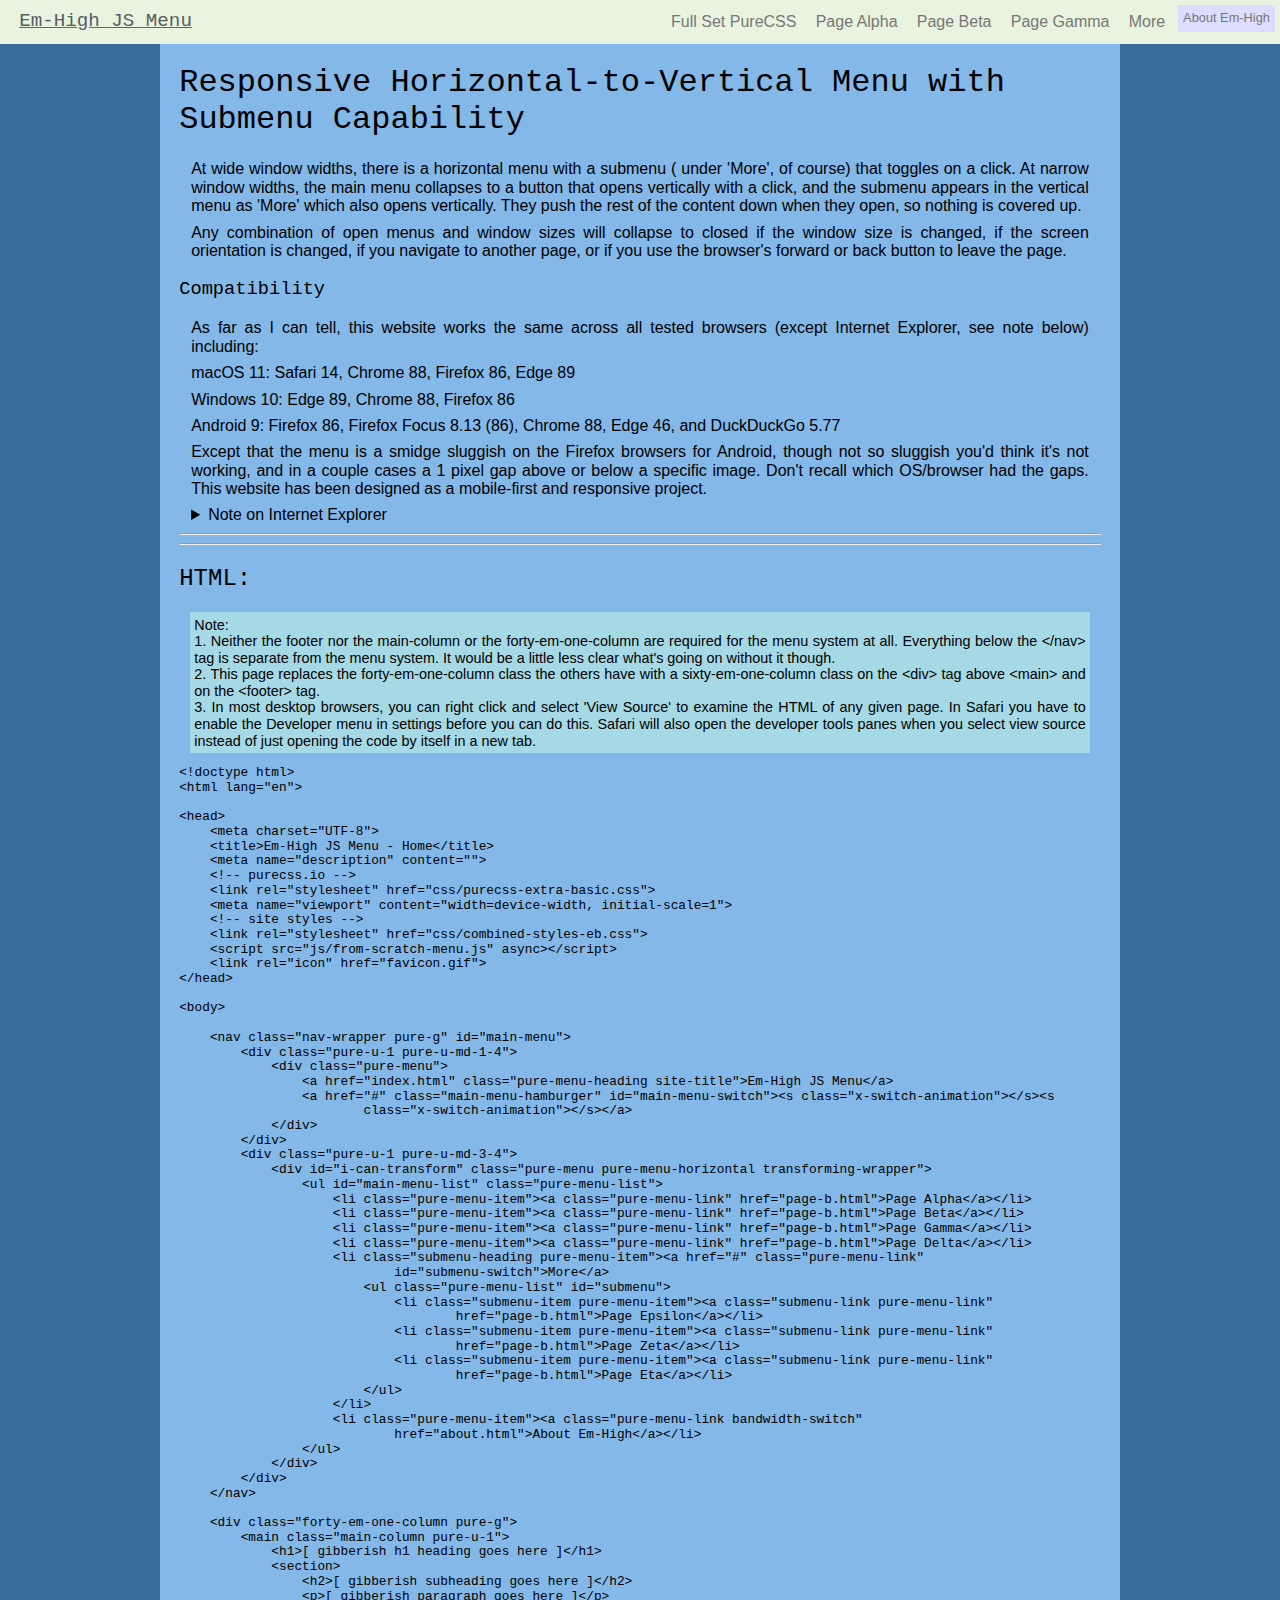
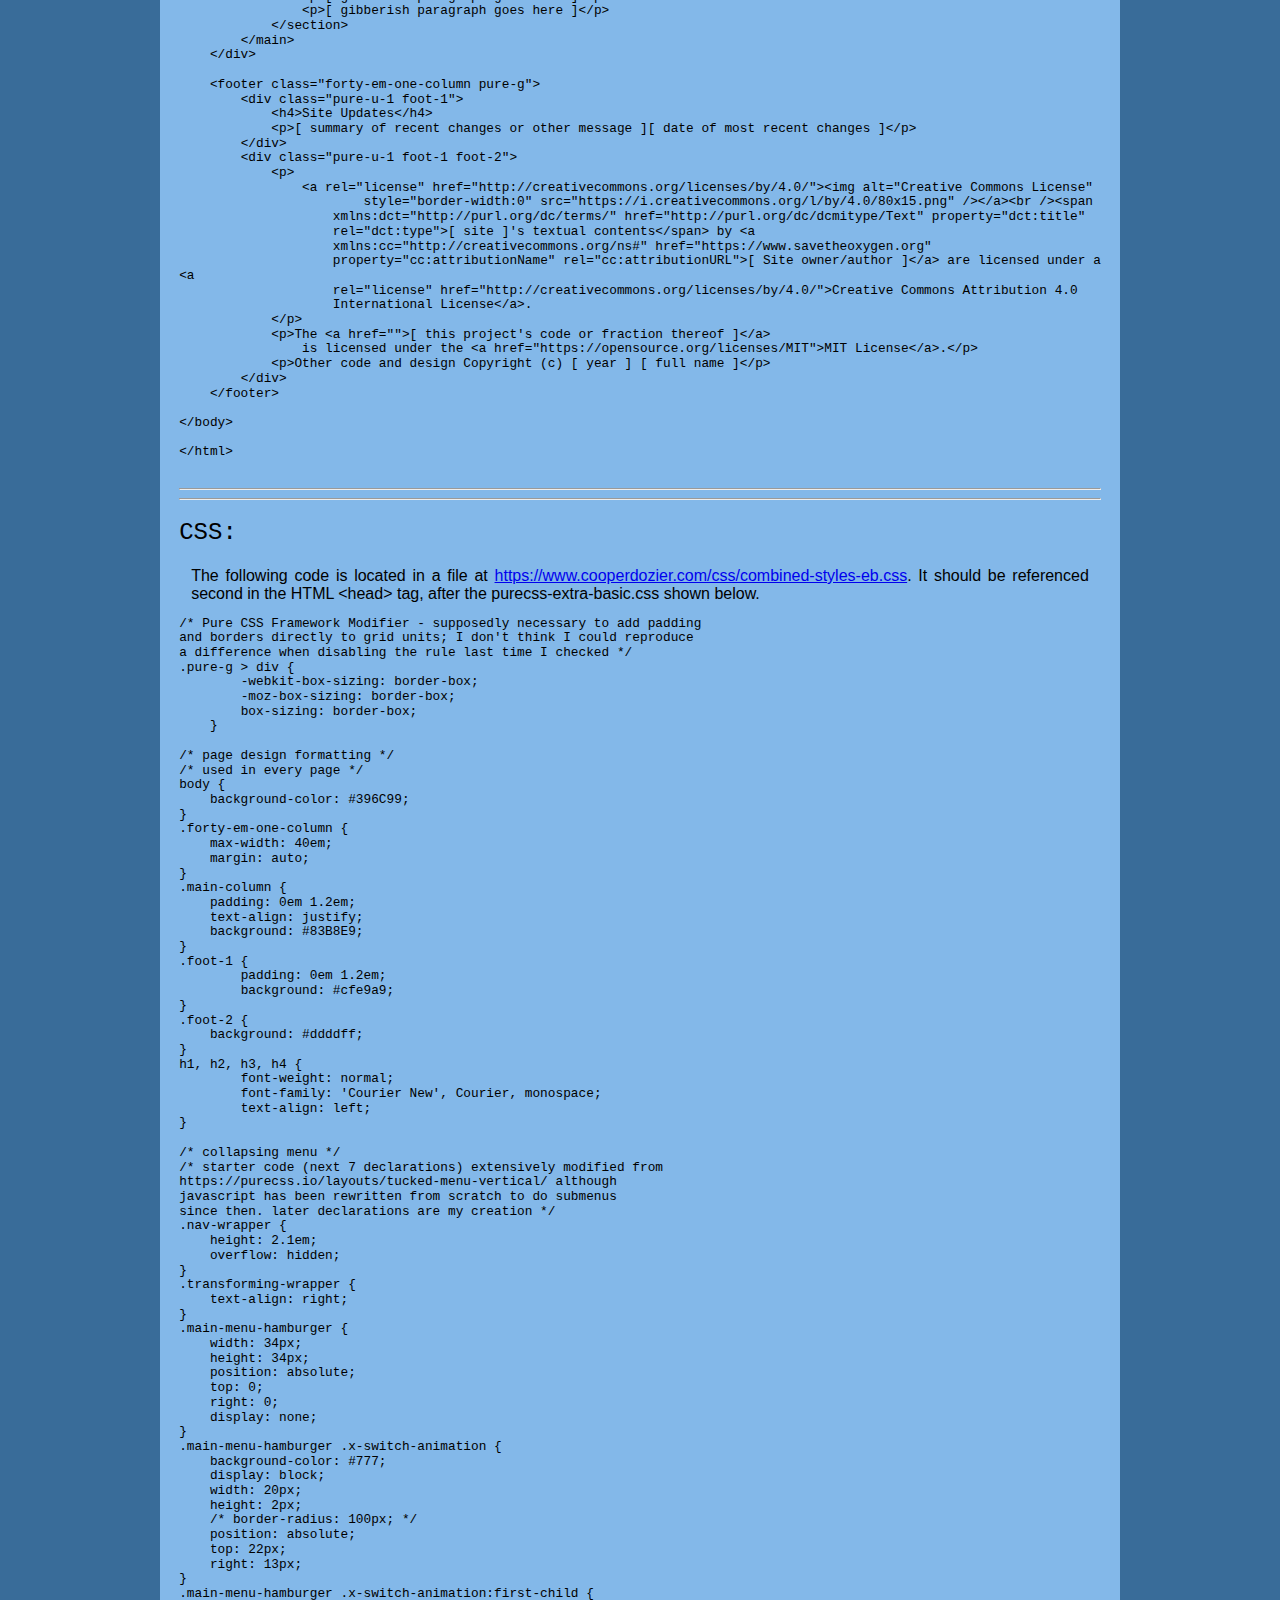
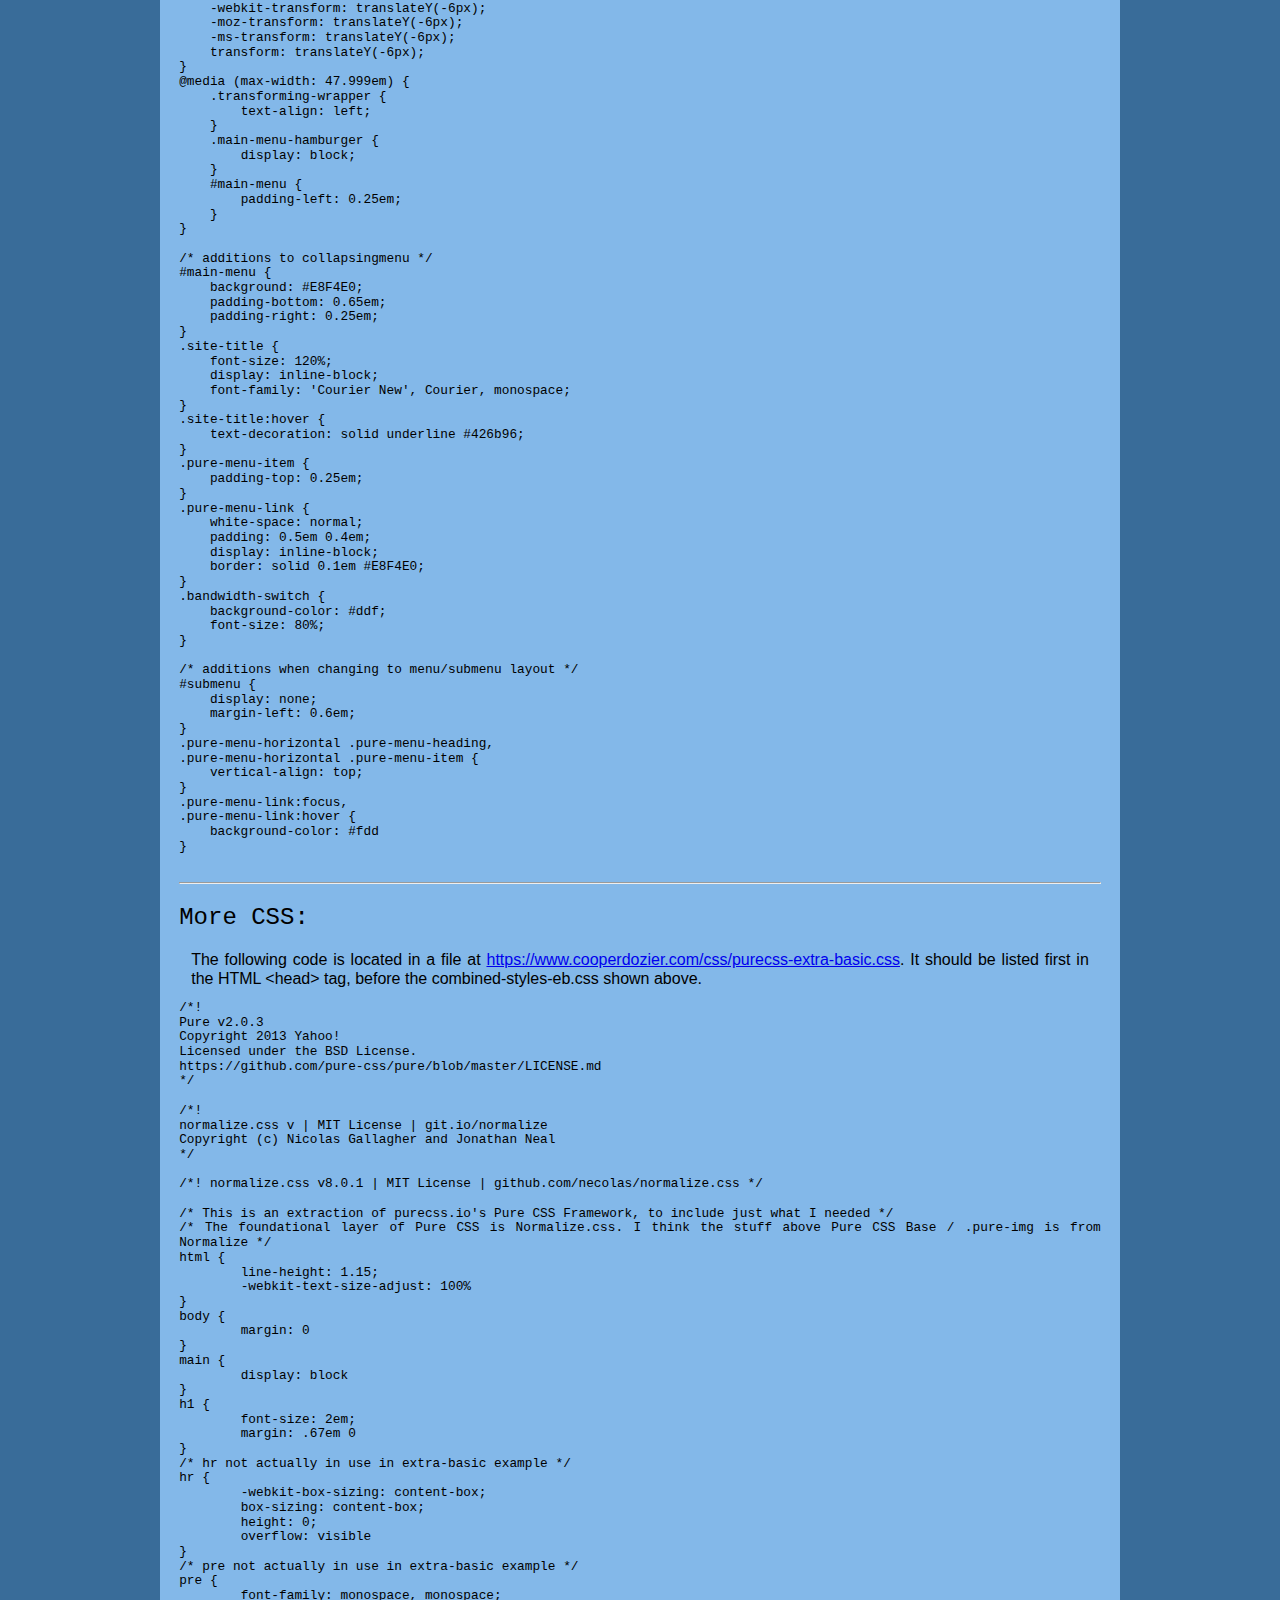
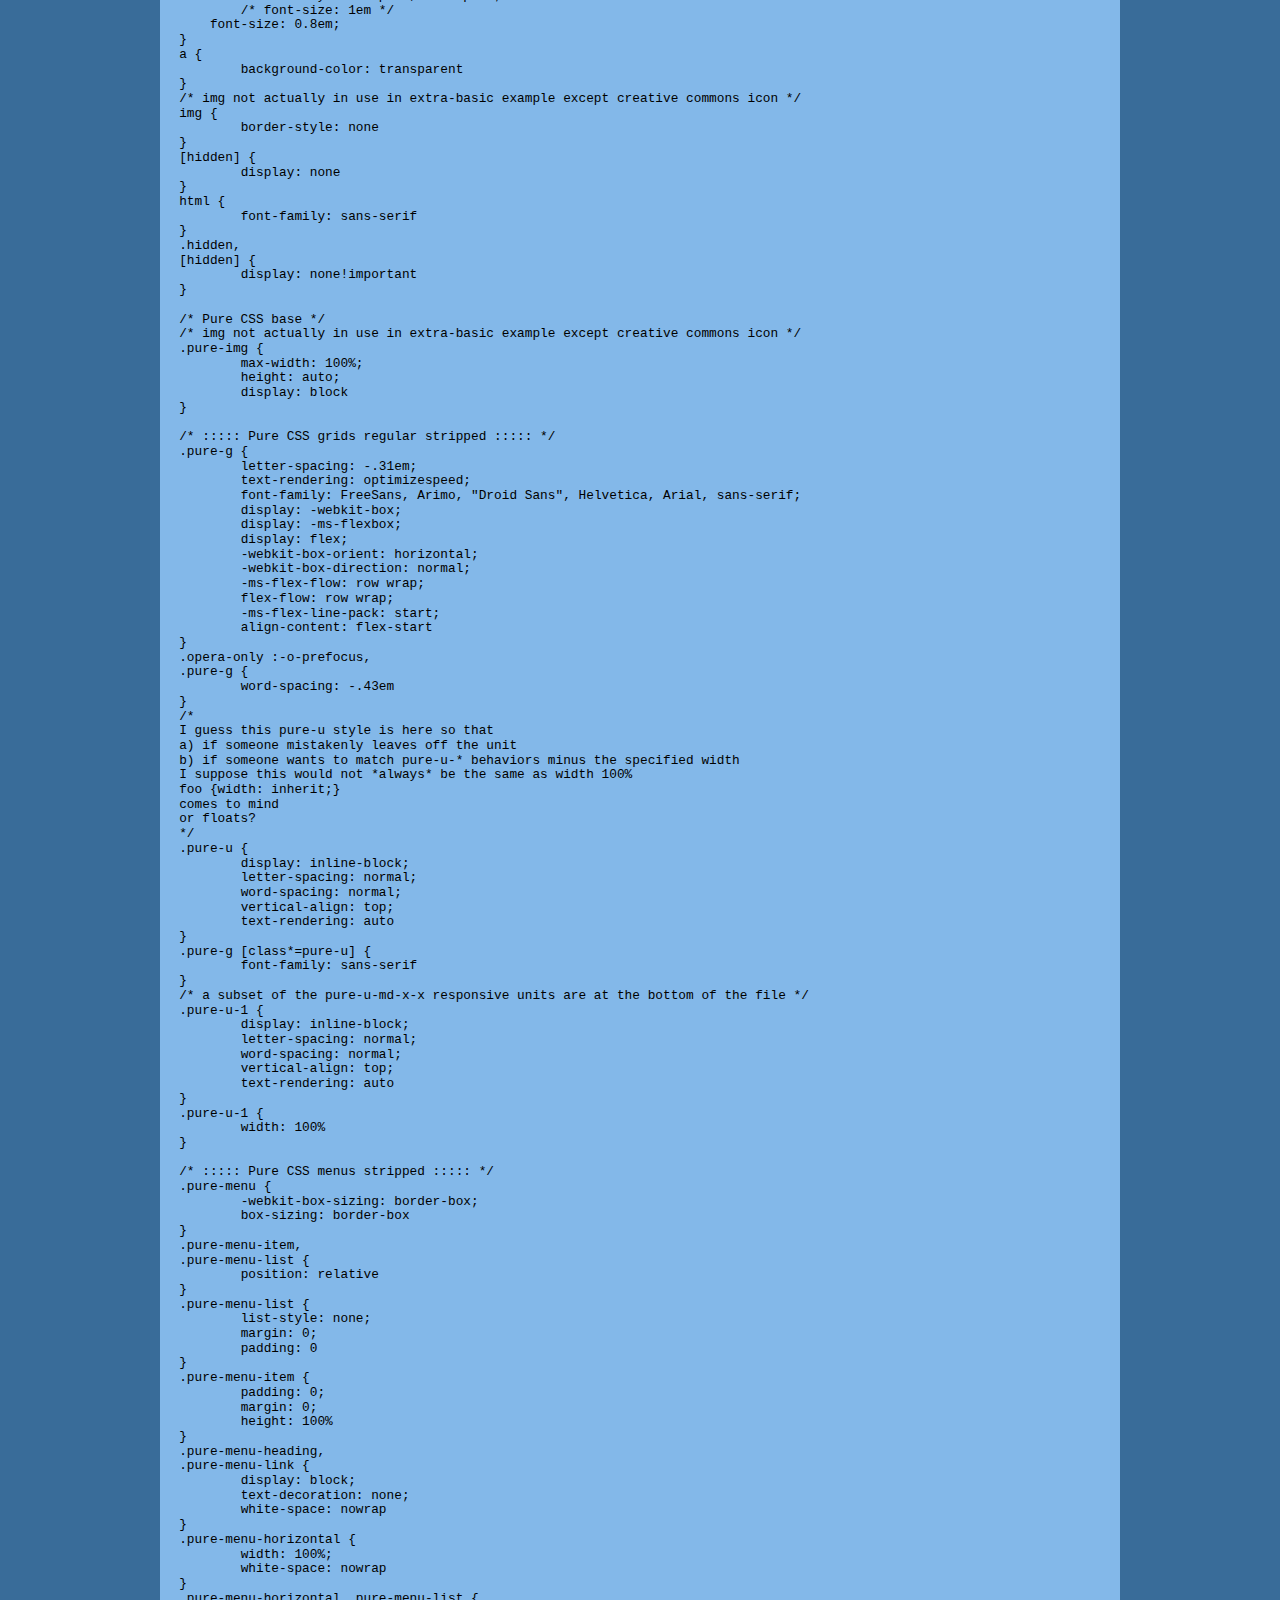
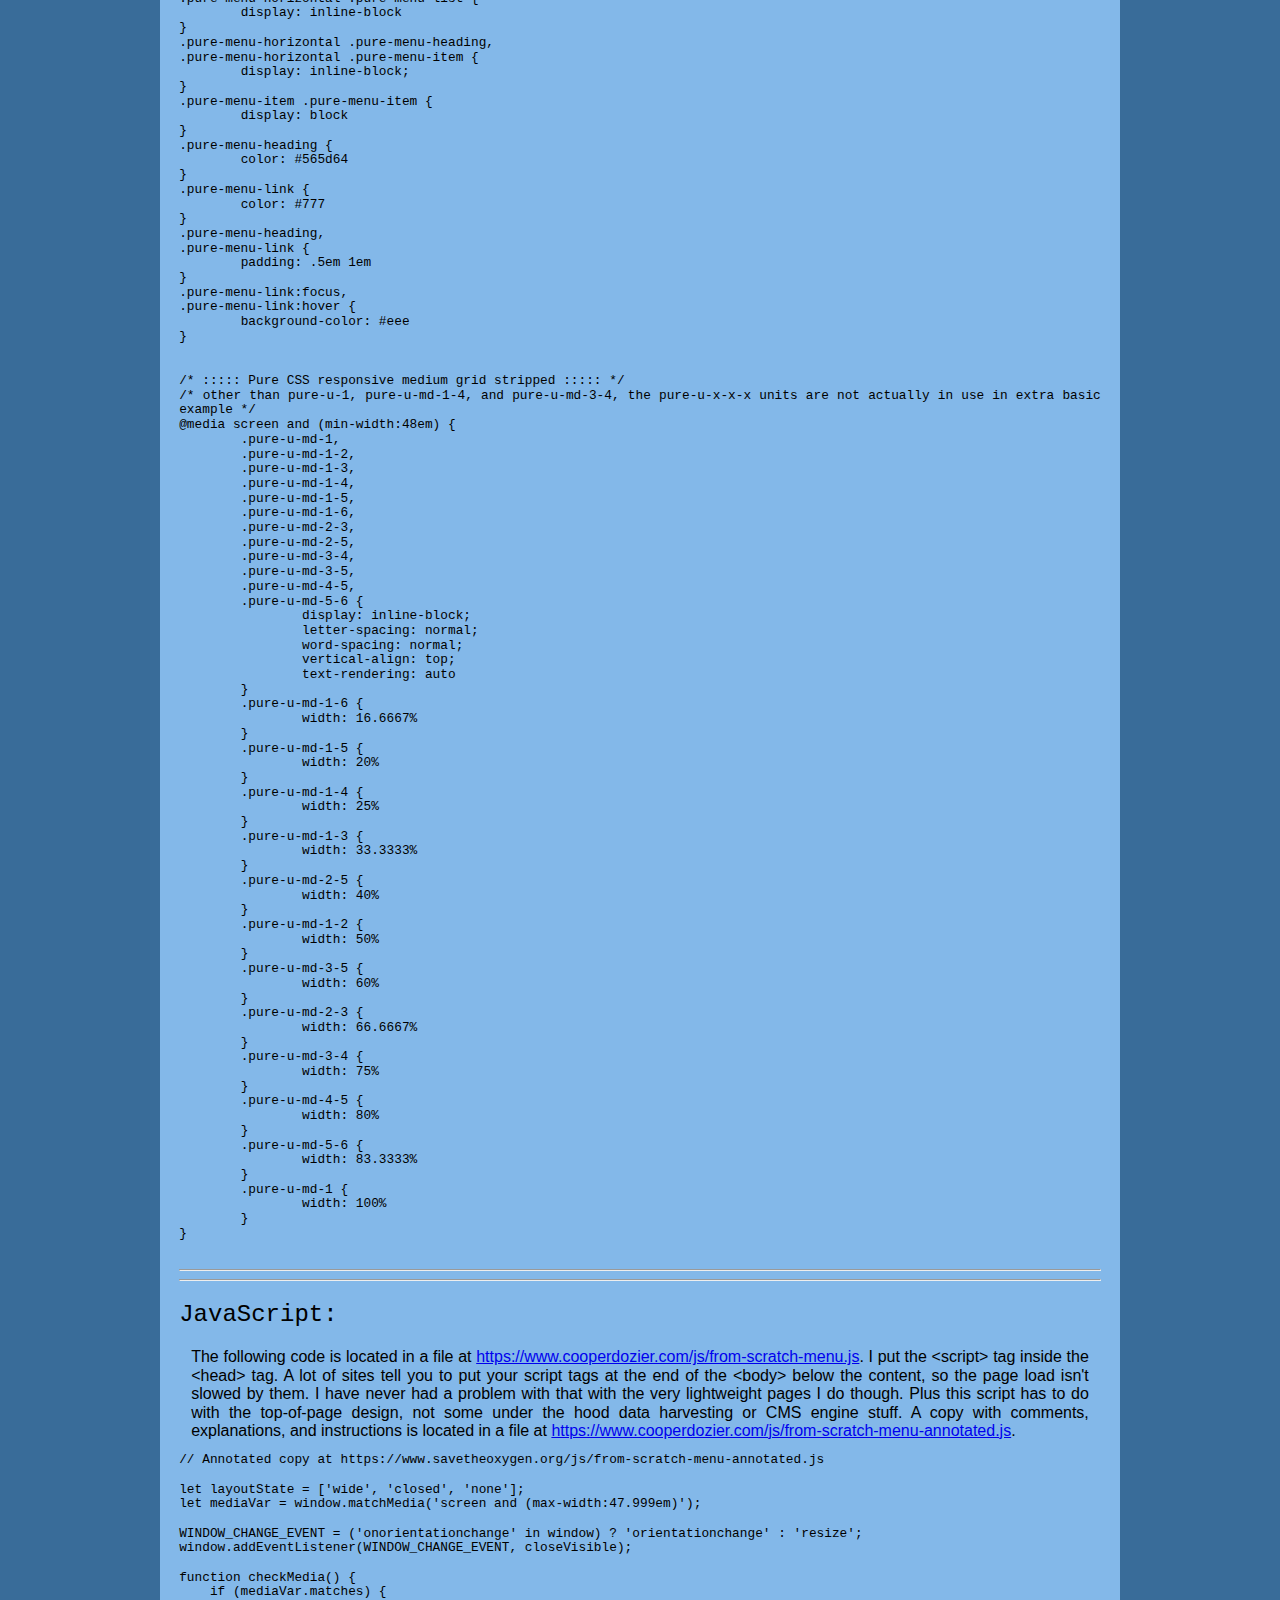
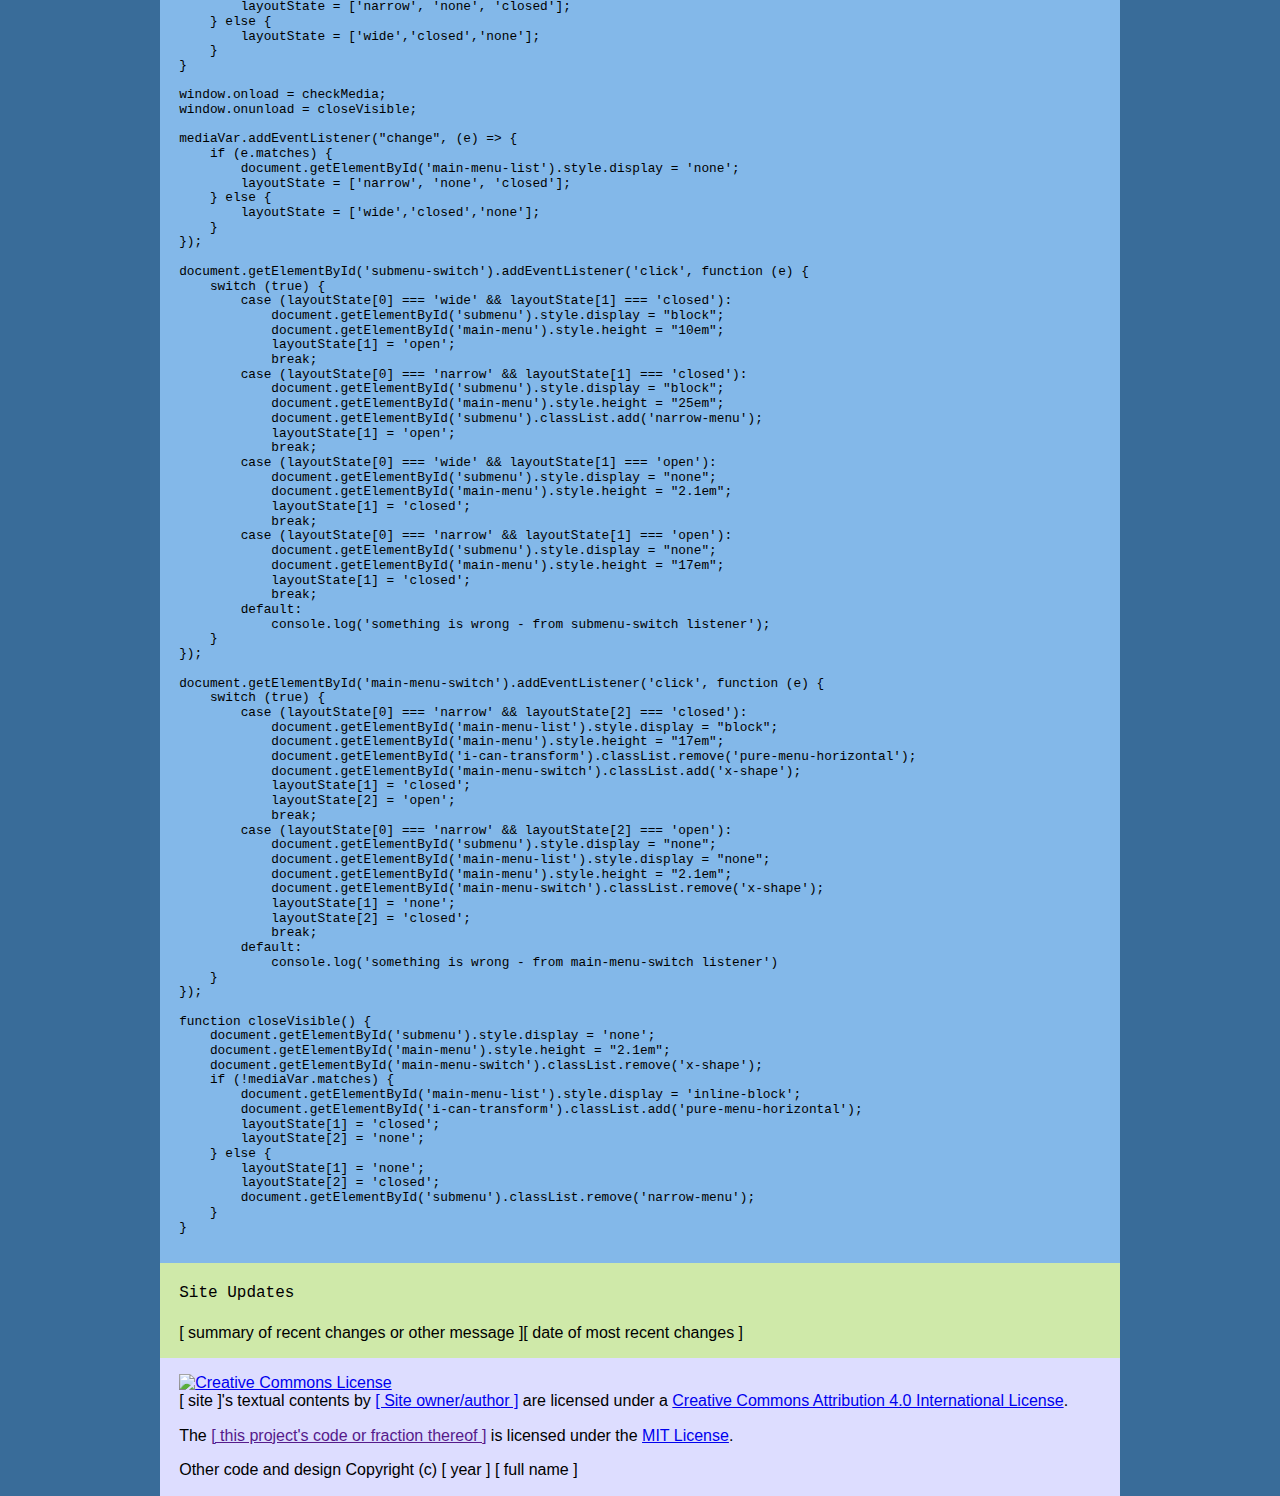
==== about.html @ f87aea34 "working product. no extra origin materials remain" ====
<!doctype html>
<html lang="en">

<head>
    <meta charset="UTF-8">
    <title>Em-High JS Menu - Home</title>
    <meta name="description" content="">
    <!-- purecss.io -->
    <link rel="stylesheet" href="css/purecss-extra-basic.css">
    <meta name="viewport" content="width=device-width, initial-scale=1">
    <!-- site styles -->
    <link rel="stylesheet" href="css/combined-styles-eb.css">
    <link rel="stylesheet" href="css/about.css">
    <script src="js/from-scratch-menu.js" async></script>
    <link rel="icon" href="favicon.gif">
</head>

<body>

    <nav class="nav-wrapper pure-g" id="main-menu">
        <div class="pure-u-1 pure-u-md-1-4">
            <div class="pure-menu">
                <a href="index.html" class="pure-menu-heading site-title">Em-High JS Menu</a>
                <span class="main-menu-hamburger" id="main-menu-switch"><s class="x-switch-animation"></s><s
                        class="x-switch-animation"></s><s class="x-switch-animation"></s></span>
            </div>
        </div>
        <div class="pure-u-1 pure-u-md-3-4">
            <div id="i-can-transform" class="pure-menu pure-menu-horizontal transforming-wrapper">
                <ul id="main-menu-list" class="pure-menu-list">
                    <li class="pure-menu-item"><a class="pure-menu-link" href="full-set-pure.html">Full Set PureCSS</a>
                    </li>
                    <li class="pure-menu-item"><a class="pure-menu-link" href="page-b.html">Page Alpha</a></li>
                    <li class="pure-menu-item"><a class="pure-menu-link" href="page-b.html">Page Beta</a></li>
                    <li class="pure-menu-item"><a class="pure-menu-link" href="page-b.html">Page Gamma</a></li>
                    <li class="submenu-heading pure-menu-item">
                        <span class="pure-menu-link" id="submenu-switch">More</span>
                        <ul class="pure-menu-list" id="submenu">
                            <li class="submenu-item pure-menu-item"><a class="submenu-link pure-menu-link"
                                    href="page-b.html">Page Delta</a></li>
                            <li class="submenu-item pure-menu-item"><a class="submenu-link pure-menu-link"
                                    href="page-b.html">Page Epsilon</a></li>
                            <li class="submenu-item pure-menu-item"><a class="submenu-link pure-menu-link"
                                    href="page-b.html">Page Zeta</a></li>
                        </ul>
                    </li>
                    <li class="pure-menu-item"><a class="pure-menu-link bandwidth-switch" href="about.html">About
                            Em-High</a></li>
                </ul>
            </div>
        </div>
    </nav>

    <div class="sixty-em-one-column pure-g">
        <main class="main-column pure-u-1">
            <h1>Responsive Horizontal-to-Vertical Menu with Submenu Capability</h1>
            <section>
                <p class="shrink">At wide window widths, there is a horizontal menu with a submenu ( under 'More', of
                    course) that
                    toggles on a click. At narrow window widths, the main menu collapses to a button that opens
                    vertically with a click,
                    and the submenu appears in the vertical menu as 'More' which also opens vertically. They push the
                    rest of the
                    content down when they open, so nothing is covered up.</p>
                <p class="shrink">Any combination of open menus and window sizes will collapse to closed if the window
                    size is changed, if the screen
                    orientation is changed, if you navigate to another page, or if you use the browser's forward or back
                    button to leave the page.
                </p>
                <h3>Compatibility</h3>
                <p class="shrink">As far as I can tell, this website works the same across all tested browsers (except
                    Internet Explorer,
                    see note below) including:</p>
                <p class="shrink"><span class="label-emphasis">macOS 11:</span> Safari 14, Chrome 88, Firefox 86, Edge
                    89
                </p>
                <p class="shrink"><span class="label-emphasis">Windows 10:</span> Edge 89, Chrome 88, Firefox 86</p>
                <p class="shrink"><span class="label-emphasis">Android 9:</span> Firefox 86, Firefox Focus 8.13 (86),
                    Chrome
                    88, Edge 46,
                    and DuckDuckGo 5.77</p>
                <p class="shrink">Except that the menu is a smidge sluggish on the Firefox browsers for Android, though
                    not
                    so sluggish
                    you'd think it's not working, and
                    in a couple cases a 1 pixel gap above or below a specific image. Don't recall which OS/browser had
                    the
                    gaps. This website has been
                    designed as a mobile-first and responsive project.
                </p>
                <details class="shrink">
                    <summary>Note on Internet Explorer</summary>
                    <p class="shrink emphasis">Note: The @font-face statements, and more importantly the expandable menu
                        and
                        submenu do
                        not work in Internet Explorer 11.
                        I am not going to fix this. You can open sites from Internet Explorer in Edge by pressing
                        control+shift+e. Additionally, on Windows you can enable
                        an 'Internet Explorer Mode' if you need it in Edge from Settings > Default Browser > Enable
                        Internet
                        Explorer Mode, and load pages/applications selectively
                        from 'More Tools' in the Edge menu dropdown.
                    </p>
                    <p class="shrink emphasis">If you are still using Internet Explorer 11, you should know that As of
                        November
                        2020,
                        Microsoft Teams stopped supporting it,
                        and in August 2021 Microsoft 365 apps and services will stop supporting it. IE 11 is the last
                        version
                        there will be, although as a Windows
                        component it is still 'supported' (but not updated to support the modern Internet) until the end
                        of
                        support for your OS version. Additionally,
                        support for Edge Legacy is going to end with no more security patches on March 9, 2021, so you
                        should
                        update to the new Edge if you have that.
                        The new Edge is based on Chromium so if you have it you should have a version number close to 88
                        or
                        89
                        on desktop.
                        See this <a
                            href="https://techcommunity.microsoft.com/t5/microsoft-365-blog/microsoft-365-apps-say-farewell-to-internet-explorer-11-and/ba-p/1591666">Microsoft
                            Tech Community blog post</a> for more info.
                    </p>
                </details>
            </section>

            <hr>
            <hr>

            <section>
                <h2>HTML:</h2>
                <p class="shrink emphasis">Note:
                    <br>
                    1. Neither the footer nor the main-column or the forty-em-one-column are required for the menu
                    system at all.
                    Everything below the &lt;/nav&gt; tag is separate from the menu system. It would be a little less
                    clear what's going on without it though.
                    <br>
                    2. This page replaces the forty-em-one-column class the others have with a sixty-em-one-column class
                    on the &lt;div&gt; tag above &lt;main&gt;
                    and on the &lt;footer&gt; tag.
                    <br>
                    3. In most desktop browsers, you can right click and select 'View Source' to examine the HTML of any
                    given page. In Safari you have to enable the Developer
                    menu in settings before you can do this. Safari will also open the developer tools panes when you
                    select view source instead of just opening
                    the code by itself in a new tab.
                </p>
                <!-- <a href="index.html.txt">HTML TXT</a> -->
                <pre>
&lt;!doctype html&gt;
&lt;html lang="en"&gt;

&lt;head&gt;
    &lt;meta charset="UTF-8"&gt;
    &lt;title&gt;Em-High JS Menu - Home&lt;/title&gt;
    &lt;meta name="description" content=""&gt;
    &lt;!-- purecss.io --&gt;
    &lt;link rel="stylesheet" href="css/purecss-extra-basic.css"&gt;
    &lt;meta name="viewport" content="width=device-width, initial-scale=1"&gt;
    &lt;!-- site styles --&gt;
    &lt;link rel="stylesheet" href="css/combined-styles-eb.css"&gt;
    &lt;script src="js/from-scratch-menu.js" async&gt;&lt;/script&gt;
    &lt;link rel="icon" href="favicon.gif"&gt;
&lt;/head&gt;

&lt;body&gt;

    &lt;nav class="nav-wrapper pure-g" id="main-menu"&gt;
        &lt;div class="pure-u-1 pure-u-md-1-4"&gt;
            &lt;div class="pure-menu"&gt;
                &lt;a href="index.html" class="pure-menu-heading site-title"&gt;Em-High JS Menu&lt;/a&gt;
                &lt;a href="#" class="main-menu-hamburger" id="main-menu-switch"&gt;&lt;s class="x-switch-animation"&gt;&lt;/s&gt;&lt;s
                        class="x-switch-animation"&gt;&lt;/s&gt;&lt;/a&gt;
            &lt;/div&gt;
        &lt;/div&gt;
        &lt;div class="pure-u-1 pure-u-md-3-4"&gt;
            &lt;div id="i-can-transform" class="pure-menu pure-menu-horizontal transforming-wrapper"&gt;
                &lt;ul id="main-menu-list" class="pure-menu-list"&gt;
                    &lt;li class="pure-menu-item"&gt;&lt;a class="pure-menu-link" href="page-b.html"&gt;Page Alpha&lt;/a&gt;&lt;/li&gt;
                    &lt;li class="pure-menu-item"&gt;&lt;a class="pure-menu-link" href="page-b.html"&gt;Page Beta&lt;/a&gt;&lt;/li&gt;
                    &lt;li class="pure-menu-item"&gt;&lt;a class="pure-menu-link" href="page-b.html"&gt;Page Gamma&lt;/a&gt;&lt;/li&gt;
                    &lt;li class="pure-menu-item"&gt;&lt;a class="pure-menu-link" href="page-b.html"&gt;Page Delta&lt;/a&gt;&lt;/li&gt;
                    &lt;li class="submenu-heading pure-menu-item"&gt;&lt;a href="#" class="pure-menu-link"
                            id="submenu-switch"&gt;More&lt;/a&gt;
                        &lt;ul class="pure-menu-list" id="submenu"&gt;
                            &lt;li class="submenu-item pure-menu-item"&gt;&lt;a class="submenu-link pure-menu-link"
                                    href="page-b.html"&gt;Page Epsilon&lt;/a&gt;&lt;/li&gt;
                            &lt;li class="submenu-item pure-menu-item"&gt;&lt;a class="submenu-link pure-menu-link"
                                    href="page-b.html"&gt;Page Zeta&lt;/a&gt;&lt;/li&gt;
                            &lt;li class="submenu-item pure-menu-item"&gt;&lt;a class="submenu-link pure-menu-link"
                                    href="page-b.html"&gt;Page Eta&lt;/a&gt;&lt;/li&gt;
                        &lt;/ul&gt;
                    &lt;/li&gt;
                    &lt;li class="pure-menu-item"&gt;&lt;a class="pure-menu-link bandwidth-switch"
                            href="about.html"&gt;About Em-High&lt;/a&gt;&lt;/li&gt;
                &lt;/ul&gt;
            &lt;/div&gt;
        &lt;/div&gt;
    &lt;/nav&gt;

    &lt;div class="forty-em-one-column pure-g"&gt;
        &lt;main class="main-column pure-u-1"&gt;
            &lt;h1&gt;[ gibberish h1 heading goes here ]&lt;/h1&gt;
            &lt;section&gt;
                &lt;h2&gt;[ gibberish subheading goes here ]&lt;/h2&gt;
                &lt;p&gt;[ gibberish paragraph goes here ]&lt;/p&gt;
                &lt;p&gt;[ gibberish paragraph goes here ]&lt;/p&gt;
            &lt;/section&gt;
        &lt;/main&gt;
    &lt;/div&gt;

    &lt;footer class="forty-em-one-column pure-g"&gt;
        &lt;div class="pure-u-1 foot-1"&gt;
            &lt;h4&gt;Site Updates&lt;/h4&gt;
            &lt;p&gt;[ summary of recent changes or other message ][ date of most recent changes ]&lt;/p&gt;
        &lt;/div&gt;
        &lt;div class="pure-u-1 foot-1 foot-2"&gt;
            &lt;p&gt;
                &lt;a rel="license" href="http://creativecommons.org/licenses/by/4.0/"&gt;&lt;img alt="Creative Commons License"
                        style="border-width:0" src="https://i.creativecommons.org/l/by/4.0/80x15.png" /&gt;&lt;/a&gt;&lt;br /&gt;&lt;span
                    xmlns:dct="http://purl.org/dc/terms/" href="http://purl.org/dc/dcmitype/Text" property="dct:title"
                    rel="dct:type"&gt;[ site ]'s textual contents&lt;/span&gt; by &lt;a
                    xmlns:cc="http://creativecommons.org/ns#" href="https://www.savetheoxygen.org"
                    property="cc:attributionName" rel="cc:attributionURL"&gt;[ Site owner/author ]&lt;/a&gt; are licensed under a &lt;a
                    rel="license" href="http://creativecommons.org/licenses/by/4.0/"&gt;Creative Commons Attribution 4.0
                    International License&lt;/a&gt;.
            &lt;/p&gt;
            &lt;p&gt;The &lt;a href=""&gt;[ this project's code or fraction thereof ]&lt;/a&gt;
                is licensed under the &lt;a href="https://opensource.org/licenses/MIT"&gt;MIT License&lt;/a&gt;.&lt;/p&gt;
            &lt;p&gt;Other code and design Copyright (c) [ year ] [ full name ]&lt;/p&gt;
        &lt;/div&gt;
    &lt;/footer&gt;

&lt;/body&gt;

&lt;/html&gt;
                </pre>
            </section>

            <hr>
            <hr>

            <section>
                <h2>CSS:</h2>
                <p class="shrink">The following code is located in a file at <a
                        href="css/combined-styles-eb.css">https://www.cooperdozier.com/css/combined-styles-eb.css</a>.
                    It should be referenced second in the HTML &lt;head&gt; tag, after the purecss-extra-basic.css shown
                    below.</p>
                <pre>
/* Pure CSS Framework Modifier - supposedly necessary to add padding 
and borders directly to grid units; I don't think I could reproduce
a difference when disabling the rule last time I checked */
.pure-g > div {
        -webkit-box-sizing: border-box;
        -moz-box-sizing: border-box;
        box-sizing: border-box;
    }

/* page design formatting */
/* used in every page */
body {
    background-color: #396C99;
}
.forty-em-one-column {
    max-width: 40em;
    margin: auto;
}
.main-column {
    padding: 0em 1.2em;
    text-align: justify;
    background: #83B8E9;
}
.foot-1 {
        padding: 0em 1.2em;
        background: #cfe9a9;
}
.foot-2 {
    background: #ddddff;
}
h1, h2, h3, h4 {
        font-weight: normal;
        font-family: 'Courier New', Courier, monospace;
        text-align: left;
}

/* collapsing menu */
/* starter code (next 7 declarations) extensively modified from
https://purecss.io/layouts/tucked-menu-vertical/ although
javascript has been rewritten from scratch to do submenus 
since then. later declarations are my creation */
.nav-wrapper {
    height: 2.1em;
    overflow: hidden;
}
.transforming-wrapper {
    text-align: right;
}
.main-menu-hamburger {
    width: 34px;
    height: 34px;
    position: absolute;
    top: 0;
    right: 0;
    display: none;
}
.main-menu-hamburger .x-switch-animation {
    background-color: #777;
    display: block;
    width: 20px;
    height: 2px;
    /* border-radius: 100px; */
    position: absolute;
    top: 22px;
    right: 13px;
}
.main-menu-hamburger .x-switch-animation:first-child {
    -webkit-transform: translateY(-6px);
    -moz-transform: translateY(-6px);
    -ms-transform: translateY(-6px);
    transform: translateY(-6px);
}
@media (max-width: 47.999em) {
    .transforming-wrapper {
        text-align: left;
    }
    .main-menu-hamburger {
        display: block;
    }
    #main-menu {
        padding-left: 0.25em;
    }
}

/* additions to collapsingmenu */
#main-menu {
    background: #E8F4E0;
    padding-bottom: 0.65em;
    padding-right: 0.25em;
}
.site-title {
    font-size: 120%;
    display: inline-block;
    font-family: 'Courier New', Courier, monospace;
}
.site-title:hover {
    text-decoration: solid underline #426b96;
}
.pure-menu-item {
    padding-top: 0.25em;
}
.pure-menu-link {
    white-space: normal;
    padding: 0.5em 0.4em;
    display: inline-block;
    border: solid 0.1em #E8F4E0;
}
.bandwidth-switch {
    background-color: #ddf;
    font-size: 80%;
}

/* additions when changing to menu/submenu layout */
#submenu {
    display: none;
    margin-left: 0.6em;
}
.pure-menu-horizontal .pure-menu-heading,
.pure-menu-horizontal .pure-menu-item {
    vertical-align: top;
}
.pure-menu-link:focus,
.pure-menu-link:hover {
    background-color: #fdd
}
                </pre>

                <hr>
                <h2>More CSS:</h2>
                <p class="shrink">The following code is located in a file at <a
                        href="css/purecss-extra-basic.css">https://www.cooperdozier.com/css/purecss-extra-basic.css</a>.
                    It should be listed first in the HTML &lt;head&gt; tag, before the combined-styles-eb.css shown
                    above.</p>
                <pre>
/*!
Pure v2.0.3
Copyright 2013 Yahoo!
Licensed under the BSD License.
https://github.com/pure-css/pure/blob/master/LICENSE.md
*/

/*!
normalize.css v | MIT License | git.io/normalize
Copyright (c) Nicolas Gallagher and Jonathan Neal
*/

/*! normalize.css v8.0.1 | MIT License | github.com/necolas/normalize.css */

/* This is an extraction of purecss.io's Pure CSS Framework, to include just what I needed */
/* The foundational layer of Pure CSS is Normalize.css. I think the stuff above Pure CSS Base / .pure-img is from Normalize */
html {
	line-height: 1.15;
	-webkit-text-size-adjust: 100%
}
body {
	margin: 0
}
main {
	display: block
}
h1 {
	font-size: 2em;
	margin: .67em 0
}
/* hr not actually in use in extra-basic example */
hr {
	-webkit-box-sizing: content-box;
	box-sizing: content-box;
	height: 0;
	overflow: visible
}
/* pre not actually in use in extra-basic example */
pre {
	font-family: monospace, monospace;
	/* font-size: 1em */
    font-size: 0.8em;
}
a {
	background-color: transparent
}
/* img not actually in use in extra-basic example except creative commons icon */
img {
	border-style: none
}
[hidden] {
	display: none
}
html {
	font-family: sans-serif
}
.hidden,
[hidden] {
	display: none!important
}

/* Pure CSS base */
/* img not actually in use in extra-basic example except creative commons icon */
.pure-img {
	max-width: 100%;
	height: auto;
	display: block
}

/* ::::: Pure CSS grids regular stripped ::::: */
.pure-g {
	letter-spacing: -.31em;
	text-rendering: optimizespeed;
	font-family: FreeSans, Arimo, "Droid Sans", Helvetica, Arial, sans-serif;
	display: -webkit-box;
	display: -ms-flexbox;
	display: flex;
	-webkit-box-orient: horizontal;
	-webkit-box-direction: normal;
	-ms-flex-flow: row wrap;
	flex-flow: row wrap;
	-ms-flex-line-pack: start;
	align-content: flex-start
}
.opera-only :-o-prefocus,
.pure-g {
	word-spacing: -.43em
}
/*
I guess this pure-u style is here so that
a) if someone mistakenly leaves off the unit
b) if someone wants to match pure-u-* behaviors minus the specified width
I suppose this would not *always* be the same as width 100%
foo {width: inherit;} 
comes to mind
or floats?
*/
.pure-u {
	display: inline-block;
	letter-spacing: normal;
	word-spacing: normal;
	vertical-align: top;
	text-rendering: auto
}
.pure-g [class*=pure-u] {
	font-family: sans-serif
}
/* a subset of the pure-u-md-x-x responsive units are at the bottom of the file */
.pure-u-1 {
	display: inline-block;
	letter-spacing: normal;
	word-spacing: normal;
	vertical-align: top;
	text-rendering: auto
}
.pure-u-1 {
	width: 100%
}

/* ::::: Pure CSS menus stripped ::::: */
.pure-menu {
	-webkit-box-sizing: border-box;
	box-sizing: border-box
}
.pure-menu-item,
.pure-menu-list {
	position: relative
}
.pure-menu-list {
	list-style: none;
	margin: 0;
	padding: 0
}
.pure-menu-item {
	padding: 0;
	margin: 0;
	height: 100%
}
.pure-menu-heading,
.pure-menu-link {
	display: block;
	text-decoration: none;
	white-space: nowrap
}
.pure-menu-horizontal {
	width: 100%;
	white-space: nowrap
}
.pure-menu-horizontal .pure-menu-list {
	display: inline-block
}
.pure-menu-horizontal .pure-menu-heading,
.pure-menu-horizontal .pure-menu-item {
	display: inline-block;
}
.pure-menu-item .pure-menu-item {
	display: block
}
.pure-menu-heading {
	color: #565d64
}
.pure-menu-link {
	color: #777
}
.pure-menu-heading,
.pure-menu-link {
	padding: .5em 1em
}
.pure-menu-link:focus,
.pure-menu-link:hover {
	background-color: #eee
}


/* ::::: Pure CSS responsive medium grid stripped ::::: */
/* other than pure-u-1, pure-u-md-1-4, and pure-u-md-3-4, the pure-u-x-x-x units are not actually in use in extra basic example */
@media screen and (min-width:48em) {
	.pure-u-md-1,
	.pure-u-md-1-2,
	.pure-u-md-1-3,
	.pure-u-md-1-4,
	.pure-u-md-1-5,
	.pure-u-md-1-6,
	.pure-u-md-2-3,
	.pure-u-md-2-5,
	.pure-u-md-3-4,
	.pure-u-md-3-5,
	.pure-u-md-4-5,
	.pure-u-md-5-6 {
		display: inline-block;
		letter-spacing: normal;
		word-spacing: normal;
		vertical-align: top;
		text-rendering: auto
	}
	.pure-u-md-1-6 {
		width: 16.6667%
	}
	.pure-u-md-1-5 {
		width: 20%
	}
	.pure-u-md-1-4 {
		width: 25%
	}
	.pure-u-md-1-3 {
		width: 33.3333%
	}
	.pure-u-md-2-5 {
		width: 40%
	}
	.pure-u-md-1-2 {
		width: 50%
	}
	.pure-u-md-3-5 {
		width: 60%
	}
	.pure-u-md-2-3 {
		width: 66.6667%
	}
	.pure-u-md-3-4 {
		width: 75%
	}
	.pure-u-md-4-5 {
		width: 80%
	}
	.pure-u-md-5-6 {
		width: 83.3333%
	}
	.pure-u-md-1 {
		width: 100%
	}
}
                </pre>
            </section>

            <hr>
            <hr>

            <section>
                <h2>JavaScript:</h2>
                <p class="shrink">The following code is located in a file at <a
                        href="js/from-scratch-menu.js">https://www.cooperdozier.com/js/from-scratch-menu.js</a>.
                    I put the &lt;script&gt; tag inside the &lt;head&gt; tag. A lot of sites tell you to put your script
                    tags at the end of the &lt;body&gt; below
                    the content, so the page load isn't slowed by them. I have never had a problem with that with the
                    very lightweight pages I do though. Plus
                    this script has to do with the top-of-page design, not some under the hood data harvesting or CMS
                    engine stuff. A copy with comments, explanations, and
                    instructions is located in a file at <a
                        href="js/from-scratch-menu-annotated.js">https://www.cooperdozier.com/js/from-scratch-menu-annotated.js</a>.
                </p>
                <pre>
// Annotated copy at https://www.savetheoxygen.org/js/from-scratch-menu-annotated.js

let layoutState = ['wide', 'closed', 'none'];
let mediaVar = window.matchMedia('screen and (max-width:47.999em)');

WINDOW_CHANGE_EVENT = ('onorientationchange' in window) ? 'orientationchange' : 'resize';
window.addEventListener(WINDOW_CHANGE_EVENT, closeVisible);

function checkMedia() {
    if (mediaVar.matches) {
        layoutState = ['narrow', 'none', 'closed'];
    } else {
        layoutState = ['wide','closed','none'];
    }
}

window.onload = checkMedia;
window.onunload = closeVisible;

mediaVar.addEventListener("change", (e) => {
    if (e.matches) {
        document.getElementById('main-menu-list').style.display = 'none';
        layoutState = ['narrow', 'none', 'closed'];
    } else {
        layoutState = ['wide','closed','none'];
    }
});

document.getElementById('submenu-switch').addEventListener('click', function (e) {
    switch (true) {
        case (layoutState[0] === 'wide' && layoutState[1] === 'closed'):
            document.getElementById('submenu').style.display = "block";
            document.getElementById('main-menu').style.height = "10em";
            layoutState[1] = 'open';
            break;
        case (layoutState[0] === 'narrow' && layoutState[1] === 'closed'):
            document.getElementById('submenu').style.display = "block";
            document.getElementById('main-menu').style.height = "25em";
            document.getElementById('submenu').classList.add('narrow-menu');
            layoutState[1] = 'open';
            break;
        case (layoutState[0] === 'wide' && layoutState[1] === 'open'):
            document.getElementById('submenu').style.display = "none";
            document.getElementById('main-menu').style.height = "2.1em";
            layoutState[1] = 'closed';
            break;
        case (layoutState[0] === 'narrow' && layoutState[1] === 'open'):
            document.getElementById('submenu').style.display = "none";
            document.getElementById('main-menu').style.height = "17em";
            layoutState[1] = 'closed';
            break;
        default:
            console.log('something is wrong - from submenu-switch listener');
    }
});

document.getElementById('main-menu-switch').addEventListener('click', function (e) {
    switch (true) {
        case (layoutState[0] === 'narrow' && layoutState[2] === 'closed'):
            document.getElementById('main-menu-list').style.display = "block";
            document.getElementById('main-menu').style.height = "17em";
            document.getElementById('i-can-transform').classList.remove('pure-menu-horizontal');
            document.getElementById('main-menu-switch').classList.add('x-shape');
            layoutState[1] = 'closed';
            layoutState[2] = 'open';
            break;
        case (layoutState[0] === 'narrow' && layoutState[2] === 'open'):
            document.getElementById('submenu').style.display = "none";
            document.getElementById('main-menu-list').style.display = "none";
            document.getElementById('main-menu').style.height = "2.1em";
            document.getElementById('main-menu-switch').classList.remove('x-shape');
            layoutState[1] = 'none';
            layoutState[2] = 'closed';
            break;
        default:
            console.log('something is wrong - from main-menu-switch listener')
    }
});

function closeVisible() {
    document.getElementById('submenu').style.display = 'none';
    document.getElementById('main-menu').style.height = "2.1em";
    document.getElementById('main-menu-switch').classList.remove('x-shape');
    if (!mediaVar.matches) {
        document.getElementById('main-menu-list').style.display = 'inline-block';
        document.getElementById('i-can-transform').classList.add('pure-menu-horizontal');
        layoutState[1] = 'closed';
        layoutState[2] = 'none';
    } else {
        layoutState[1] = 'none';
        layoutState[2] = 'closed';
        document.getElementById('submenu').classList.remove('narrow-menu');
    }
}
                </pre>
            </section>
        </main>
    </div>

    <footer class="sixty-em-one-column pure-g">
        <div class="pure-u-1 foot-1">
            <h4>Site Updates</h4>
            <p>[ summary of recent changes or other message ][ date of most recent changes ]</p>
        </div>
        <div class="pure-u-1 foot-1 foot-2">
            <p>
                <a rel="license" href="http://creativecommons.org/licenses/by/4.0/"><img alt="Creative Commons License"
                        style="border-width:0" src="https://i.creativecommons.org/l/by/4.0/80x15.png" /></a><br /><span
                    xmlns:dct="http://purl.org/dc/terms/" href="http://purl.org/dc/dcmitype/Text" property="dct:title"
                    rel="dct:type">[ site ]'s textual contents</span> by <a xmlns:cc="http://creativecommons.org/ns#"
                    href="https://www.savetheoxygen.org" property="cc:attributionName" rel="cc:attributionURL">[ Site
                    owner/author ]</a> are licensed under a <a rel="license"
                    href="http://creativecommons.org/licenses/by/4.0/">Creative Commons Attribution 4.0
                    International License</a>.
            </p>
            <p>The <a href="">[ this project's code or fraction thereof ]</a>
                is licensed under the <a href="https://opensource.org/licenses/MIT">MIT License</a>.</p>
            <p>Other code and design Copyright (c) [ year ] [ full name ]</p>
        </div>
    </footer>

</body>

</html>
---- css/purecss-extra-basic.css ----
/*!
Pure v2.0.3
Copyright 2013 Yahoo!
Licensed under the BSD License.
https://github.com/pure-css/pure/blob/master/LICENSE.md
*/

/*!
normalize.css v | MIT License | git.io/normalize
Copyright (c) Nicolas Gallagher and Jonathan Neal
*/

/*! normalize.css v8.0.1 | MIT License | github.com/necolas/normalize.css */

/* This is an extraction of purecss.io's Pure CSS Framework, to include just what I needed */
/* The foundational layer of Pure CSS is Normalize.css. I think the stuff above Pure CSS Base / .pure-img is from Normalize */
html {
	line-height: 1.15;
	-webkit-text-size-adjust: 100%
}
body {
	margin: 0
}
main {
	display: block
}
h1 {
	font-size: 2em;
	margin: .67em 0
}
/* hr not actually in use in extra-basic example */
hr {
	-webkit-box-sizing: content-box;
	box-sizing: content-box;
	height: 0;
	overflow: visible
}
/* pre not actually in use in extra-basic example */
pre {
	font-family: monospace, monospace;
	/* font-size: 1em */
    font-size: 0.8em;
}
a {
	background-color: transparent
}
/* img not actually in use in extra-basic example except creative commons icon */
img {
	border-style: none
}
[hidden] {
	display: none
}
html {
	font-family: sans-serif
}
.hidden,
[hidden] {
	display: none!important
}

/* Pure CSS base */
/* img not actually in use in extra-basic example except creative commons icon */
.pure-img {
	max-width: 100%;
	height: auto;
	display: block
}

/* ::::: Pure CSS grids regular stripped ::::: */
.pure-g {
	letter-spacing: -.31em;
	text-rendering: optimizespeed;
	font-family: FreeSans, Arimo, "Droid Sans", Helvetica, Arial, sans-serif;
	display: -webkit-box;
	display: -ms-flexbox;
	display: flex;
	-webkit-box-orient: horizontal;
	-webkit-box-direction: normal;
	-ms-flex-flow: row wrap;
	flex-flow: row wrap;
	-ms-flex-line-pack: start;
	align-content: flex-start
}
.opera-only :-o-prefocus,
.pure-g {
	word-spacing: -.43em
}
/*
I guess this pure-u style is here so that
a) if someone mistakenly leaves off the unit
b) if someone wants to match pure-u-* behaviors minus the specified width
I suppose this would not *always* be the same as width 100%
foo {width: inherit;} 
comes to mind
or floats?
*/
.pure-u {
	display: inline-block;
	letter-spacing: normal;
	word-spacing: normal;
	vertical-align: top;
	text-rendering: auto
}
.pure-g [class*=pure-u] {
	font-family: sans-serif
}
/* a subset of the pure-u-md-x-x responsive units are at the bottom of the file */
.pure-u-1 {
	display: inline-block;
	letter-spacing: normal;
	word-spacing: normal;
	vertical-align: top;
	text-rendering: auto
}
.pure-u-1 {
	width: 100%
}

/* ::::: Pure CSS menus stripped ::::: */
.pure-menu {
	-webkit-box-sizing: border-box;
	box-sizing: border-box
}
.pure-menu-item,
.pure-menu-list {
	position: relative
}
.pure-menu-list {
	list-style: none;
	margin: 0;
	padding: 0
}
.pure-menu-item {
	padding: 0;
	margin: 0;
	height: 100%
}
.pure-menu-heading,
.pure-menu-link {
	display: block;
	text-decoration: none;
	white-space: nowrap
}
.pure-menu-horizontal {
	width: 100%;
	white-space: nowrap
}
.pure-menu-horizontal .pure-menu-list {
	display: inline-block
}
.pure-menu-horizontal .pure-menu-heading,
.pure-menu-horizontal .pure-menu-item {
	display: inline-block;
}
.pure-menu-item .pure-menu-item {
	display: block
}
.pure-menu-heading {
	color: #565d64
}
.pure-menu-link {
	color: #777
}
.pure-menu-heading,
.pure-menu-link {
	padding: .5em 1em
}
.pure-menu-link:focus,
.pure-menu-link:hover {
	background-color: #eee
}


/* ::::: Pure CSS responsive medium grid stripped ::::: */
/* other than pure-u-1, pure-u-md-1-4, and pure-u-md-3-4, the pure-u-x-x-x units are not actually in use in extra basic example */
@media screen and (min-width:48em) {
	.pure-u-md-1,
	.pure-u-md-1-2,
	.pure-u-md-1-3,
	.pure-u-md-1-4,
	.pure-u-md-1-5,
	.pure-u-md-1-6,
	.pure-u-md-2-3,
	.pure-u-md-2-5,
	.pure-u-md-3-4,
	.pure-u-md-3-5,
	.pure-u-md-4-5,
	.pure-u-md-5-6 {
		display: inline-block;
		letter-spacing: normal;
		word-spacing: normal;
		vertical-align: top;
		text-rendering: auto
	}
	.pure-u-md-1-6 {
		width: 16.6667%
	}
	.pure-u-md-1-5 {
		width: 20%
	}
	.pure-u-md-1-4 {
		width: 25%
	}
	.pure-u-md-1-3 {
		width: 33.3333%
	}
	.pure-u-md-2-5 {
		width: 40%
	}
	.pure-u-md-1-2 {
		width: 50%
	}
	.pure-u-md-3-5 {
		width: 60%
	}
	.pure-u-md-2-3 {
		width: 66.6667%
	}
	.pure-u-md-3-4 {
		width: 75%
	}
	.pure-u-md-4-5 {
		width: 80%
	}
	.pure-u-md-5-6 {
		width: 83.3333%
	}
	.pure-u-md-1 {
		width: 100%
	}
}
---- css/combined-styles-eb.css ----
/* Pure CSS Framework Modifier - supposedly necessary to add padding and borders directly to grid units;
I don't think I could reproduce a difference when disabling the rule last time I checked */
.pure-g > div {
        -webkit-box-sizing: border-box;
        -moz-box-sizing: border-box;
        box-sizing: border-box;
    }

/* page design formatting */
/* used in every page */
body {
    background-color: #396C99;
}
.forty-em-one-column {
    max-width: 40em;
    margin: auto;
}
.main-column {
    padding: 0em 1.2em;
    text-align: justify;
    background: #83B8E9;
}
.foot-1 {
        padding: 0em 1.2em;
        background: #cfe9a9;
        /* width: 100%; */
}
.foot-2 {
    background: #ddddff;
}
h1, h2, h3, h4 {
        font-weight: normal;
        font-family: 'Courier New', Courier, monospace;
        text-align: left;
}

/* ** !!! ** */
/* collapsing menu */
/* starter code (next 7 declarations) extensively modified from https://purecss.io/layouts/tucked-menu-vertical/ 
although javascript has been rewritten from scratch to do submenus since then.
later declarations are my creation */
.nav-wrapper {
    height: 2.1em;
    overflow: hidden;
}
.transforming-wrapper {
    text-align: right;
}
.main-menu-hamburger {
    width: 34px;
    height: 34px;
    position: absolute;
    top: 0;
    right: 0;
    display: none;
}
.main-menu-hamburger .x-switch-animation {
    background-color: #777;
    display: block;
    width: 20px;
    height: 2px;
    position: absolute;
    top: 22px;
    right: 13px;
}
/* :first-child specifies not the child of elements having .x-switch-animation, but an element having .x-switch-animation itself
and only if the element having .x-switch-animation element is the first subelement (child) of an element having .main-menu-hamburger */
/* i guess this makes sense, because if .main-menu-hamburger:first-child referred to its own child,
then the pseudo-class on Element.main-menu-hamburger would refer to an element other than the one having the pseudo-class */
/* and pseudo-classes should point to their owners; there's no white space between after all */
.main-menu-hamburger .x-switch-animation:first-child {
    -webkit-transform: translateY(-6px);
    -moz-transform: translateY(-6px);
    -ms-transform: translateY(-6px);
    transform: translateY(-6px);
}
.main-menu-hamburger .x-switch-animation:last-child {
    -webkit-transform: translateY(-12px);
    -moz-transform: translateY(-12px);
    -ms-transform: translateY(-12px);
    transform: translateY(-12px);
}
@media (max-width: 47.999em) {
    .transforming-wrapper {
        text-align: left;
    }
    .main-menu-hamburger {
        display: block;
    }
    #main-menu {
        padding-left: 0.25em;
    }
}
    /* additions to collapsingmenu */
    #main-menu {
        background: #E8F4E0;
        padding-bottom: 0.65em;
        padding-right: 0.25em;
    }
    .site-title {
        font-size: 120%;
        display: inline-block;
        font-family: 'Courier New', Courier, monospace;
    }
    .site-title:hover {
        text-decoration: solid underline #426b96;
    }
    .pure-menu-item {
        padding-top: 0.25em;
    }
    .pure-menu-link {
        white-space: normal;
        padding: 0.5em 0.4em;
        display: inline-block;
        border: solid 0.1em #E8F4E0;
    }
    .bandwidth-switch {
        background-color: #ddf;
        font-size: 80%;
    }
    /* additions when changing to menu/submenu layout */
    #submenu {
        display: none;
        margin-left: 0.6em;
    }
    .pure-menu-horizontal .pure-menu-heading,
    .pure-menu-horizontal .pure-menu-item {
        vertical-align: top;
    }
    .pure-menu-link:focus,
    .pure-menu-link:hover {
	    background-color: #fdd
    }
---- css/about.css ----
/* style for about page unrelated to working example */
.sixty-em-one-column {
    max-width: 60em;
    margin: auto;
}
pre {
    white-space: pre-wrap;
}
.shrink {
    padding: 0em;
    margin: 0.5em 0.75em;
    font-size: 1rem;
}
.emphasis {
    padding: .3em;
    font-size: 0.9rem;
    background-color: rgba(200, 250, 225, 50%);
}
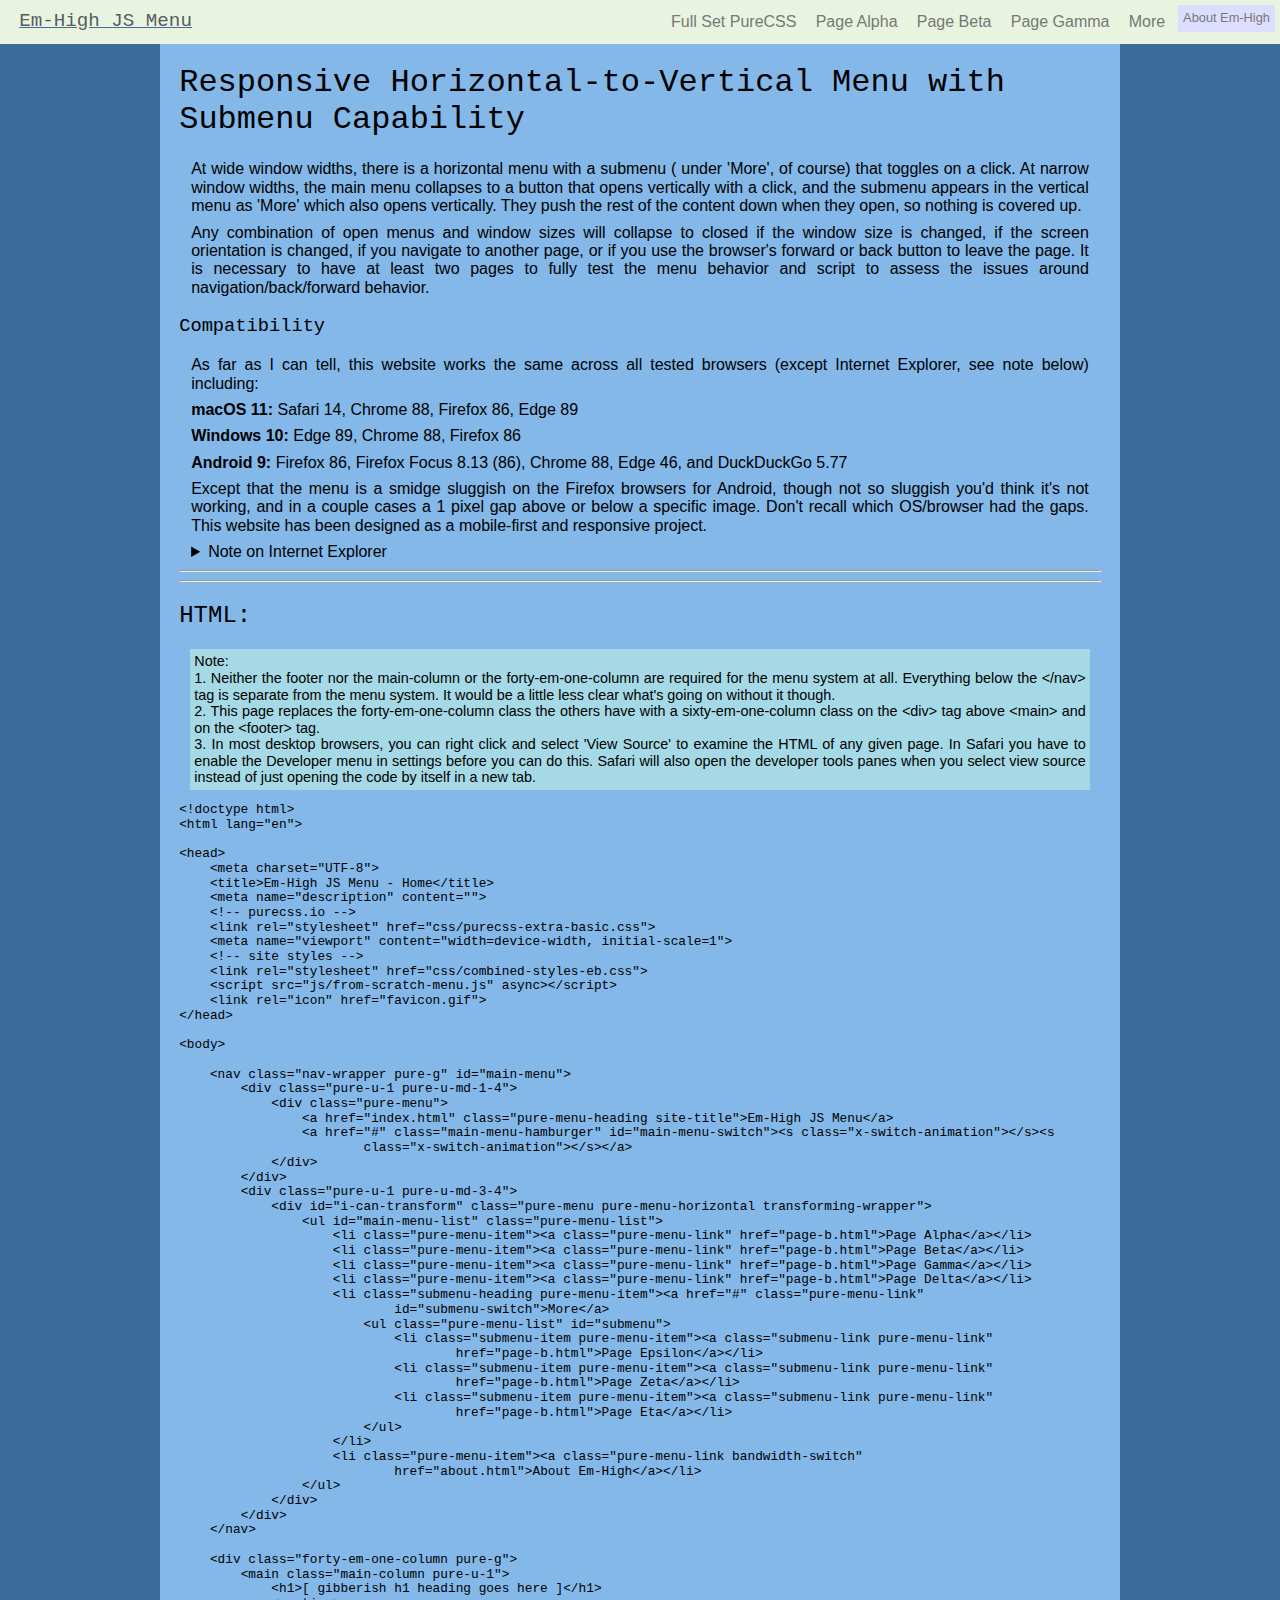
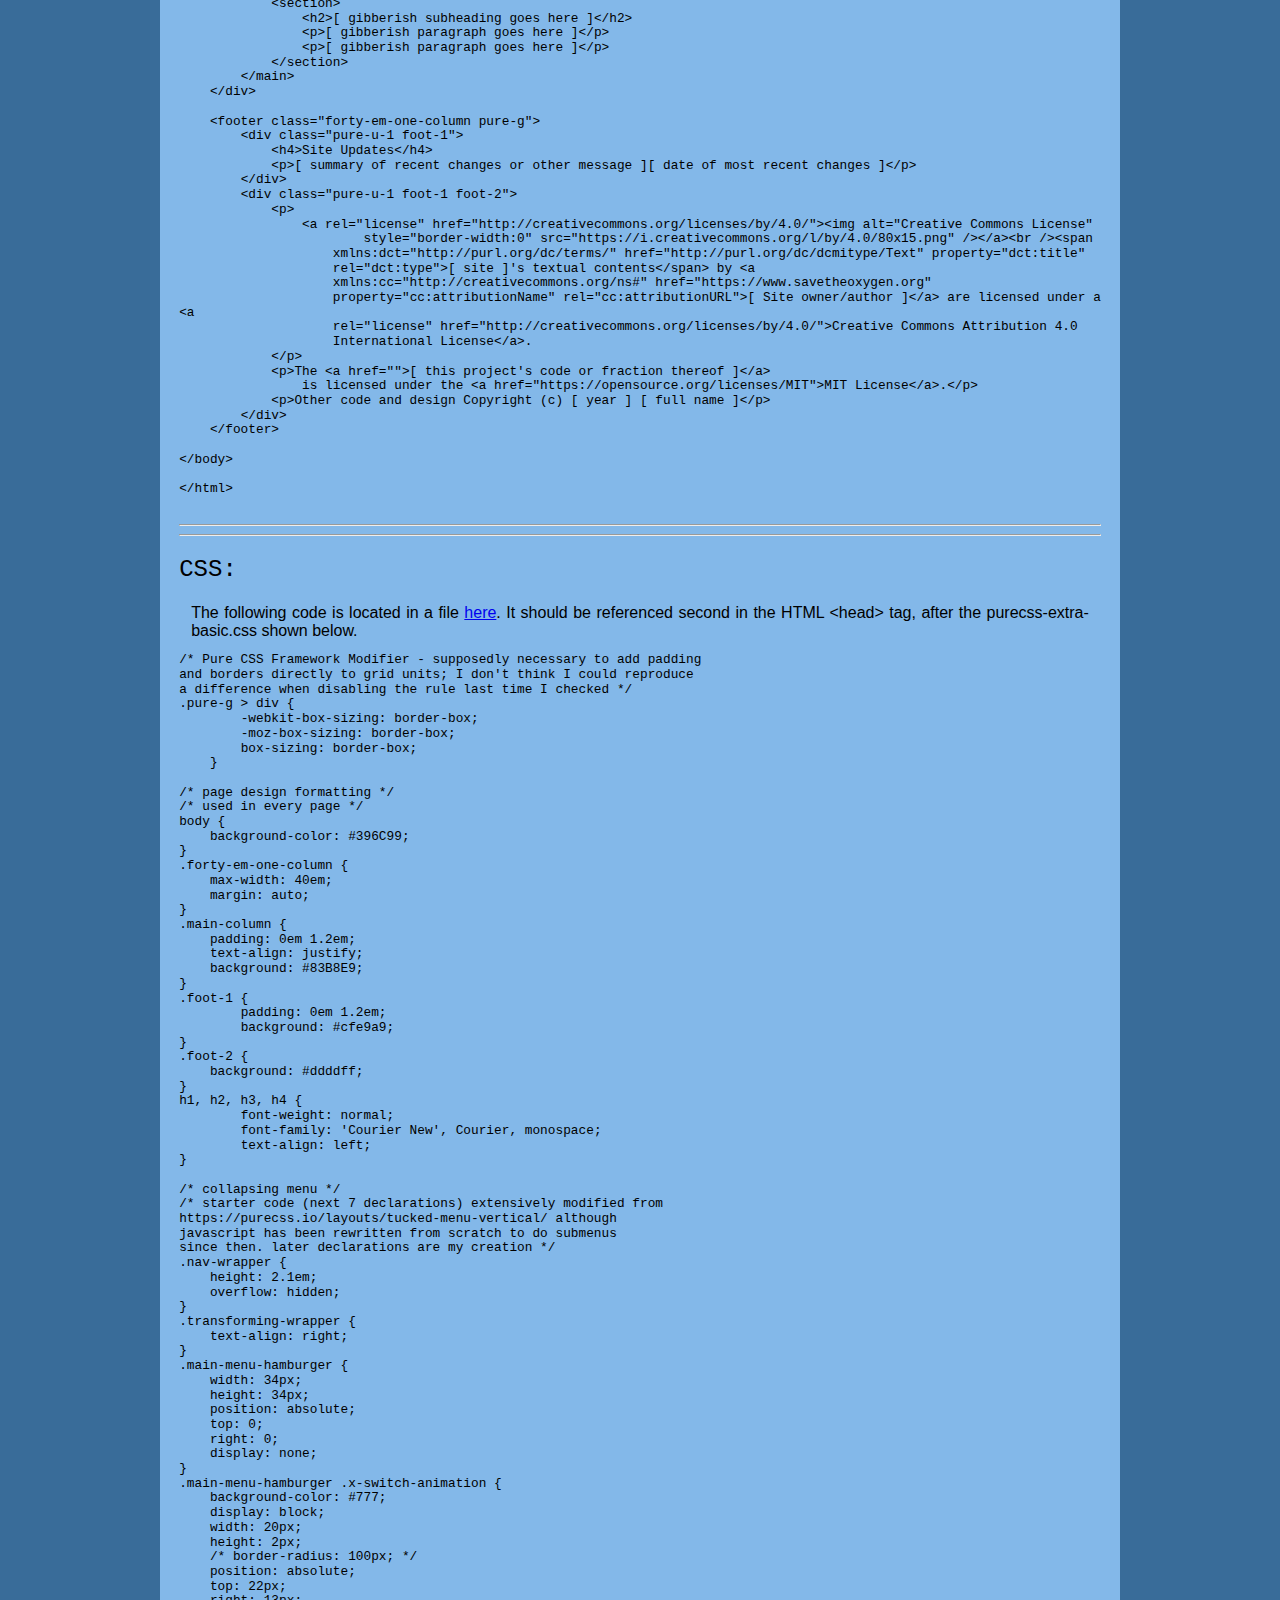
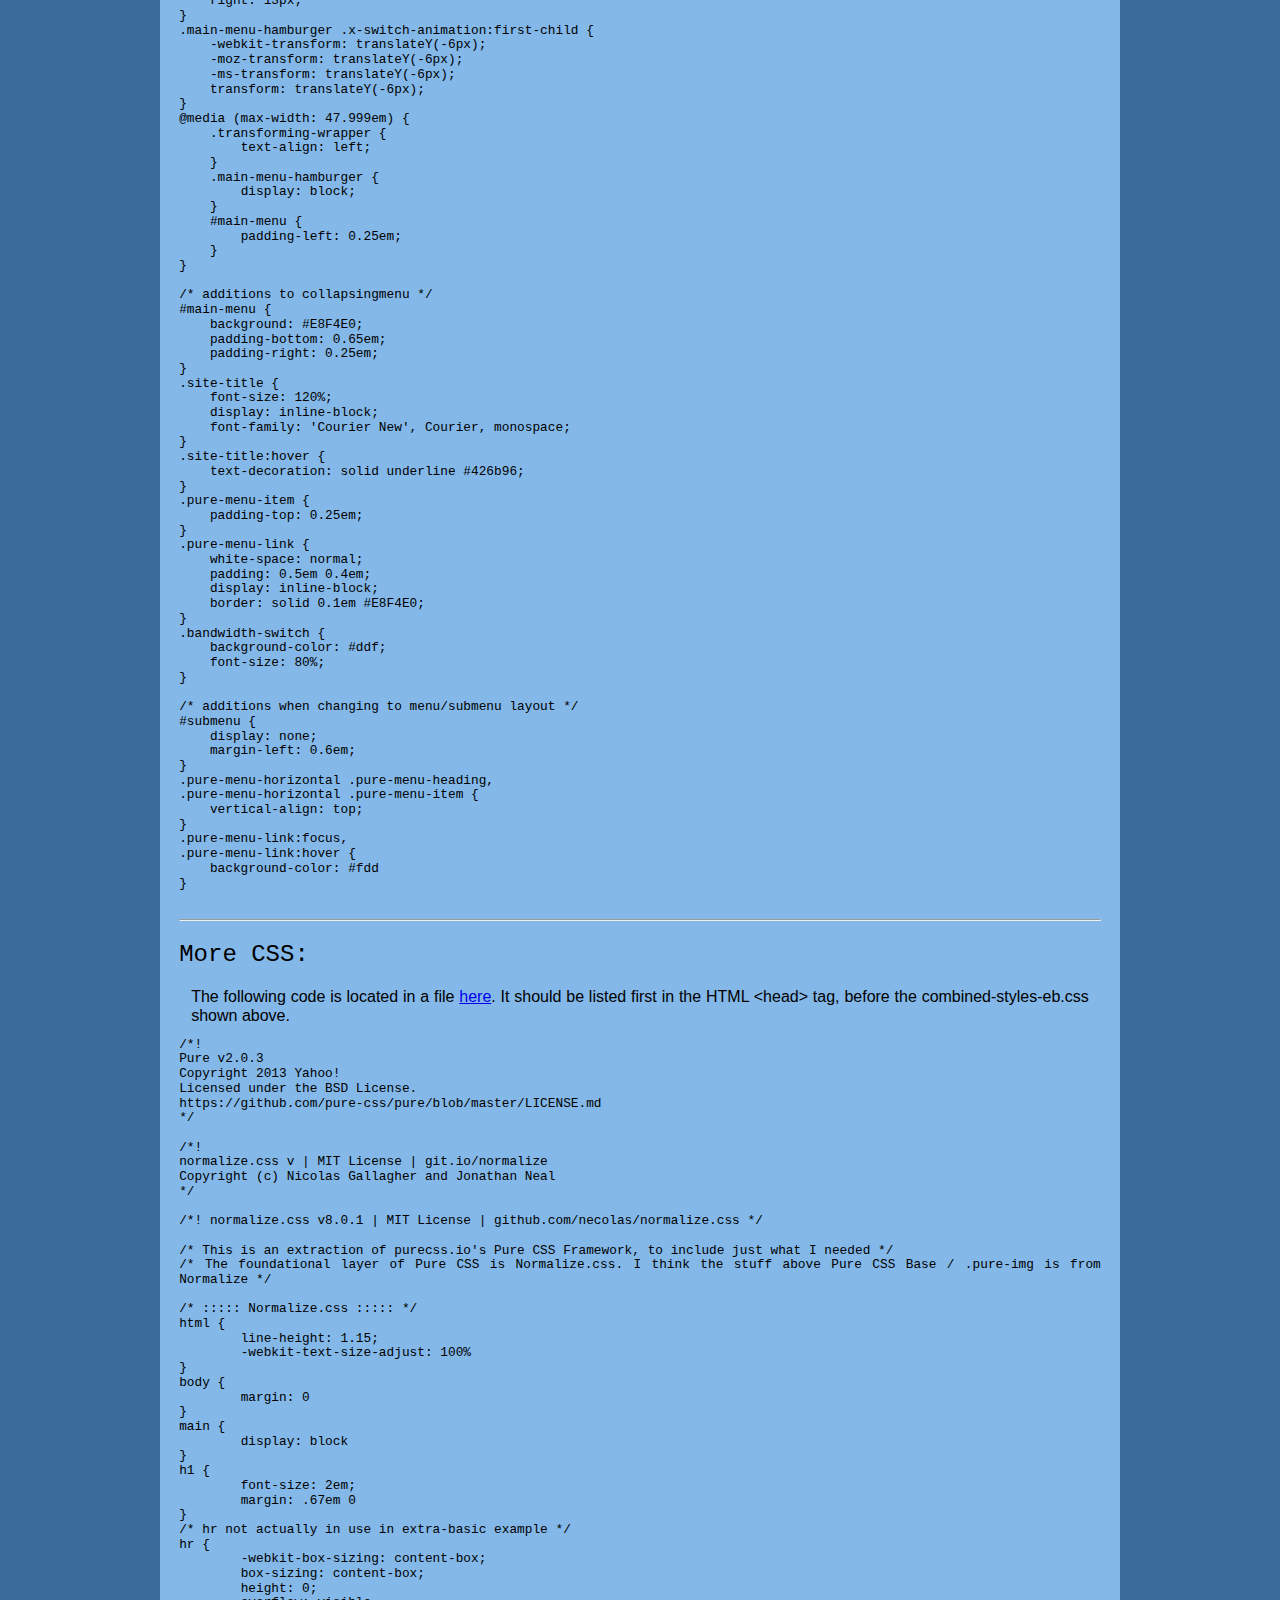
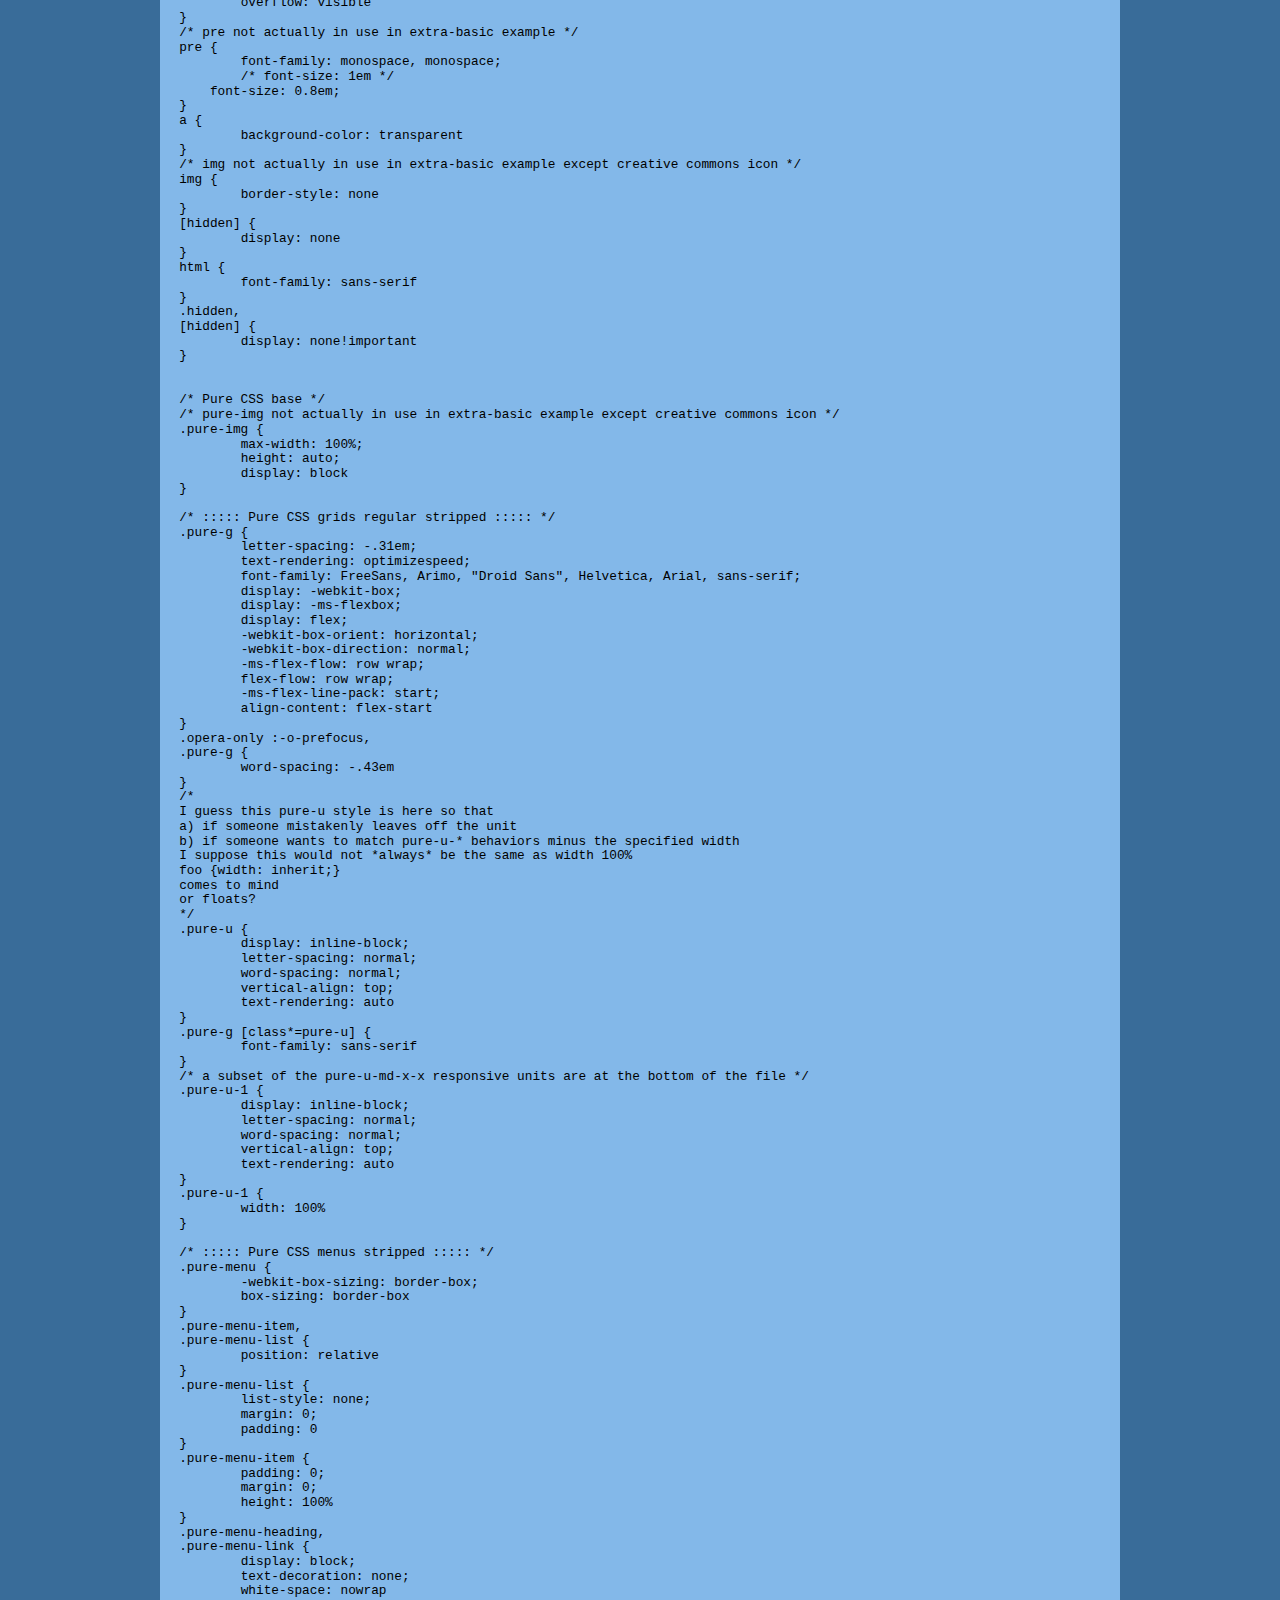
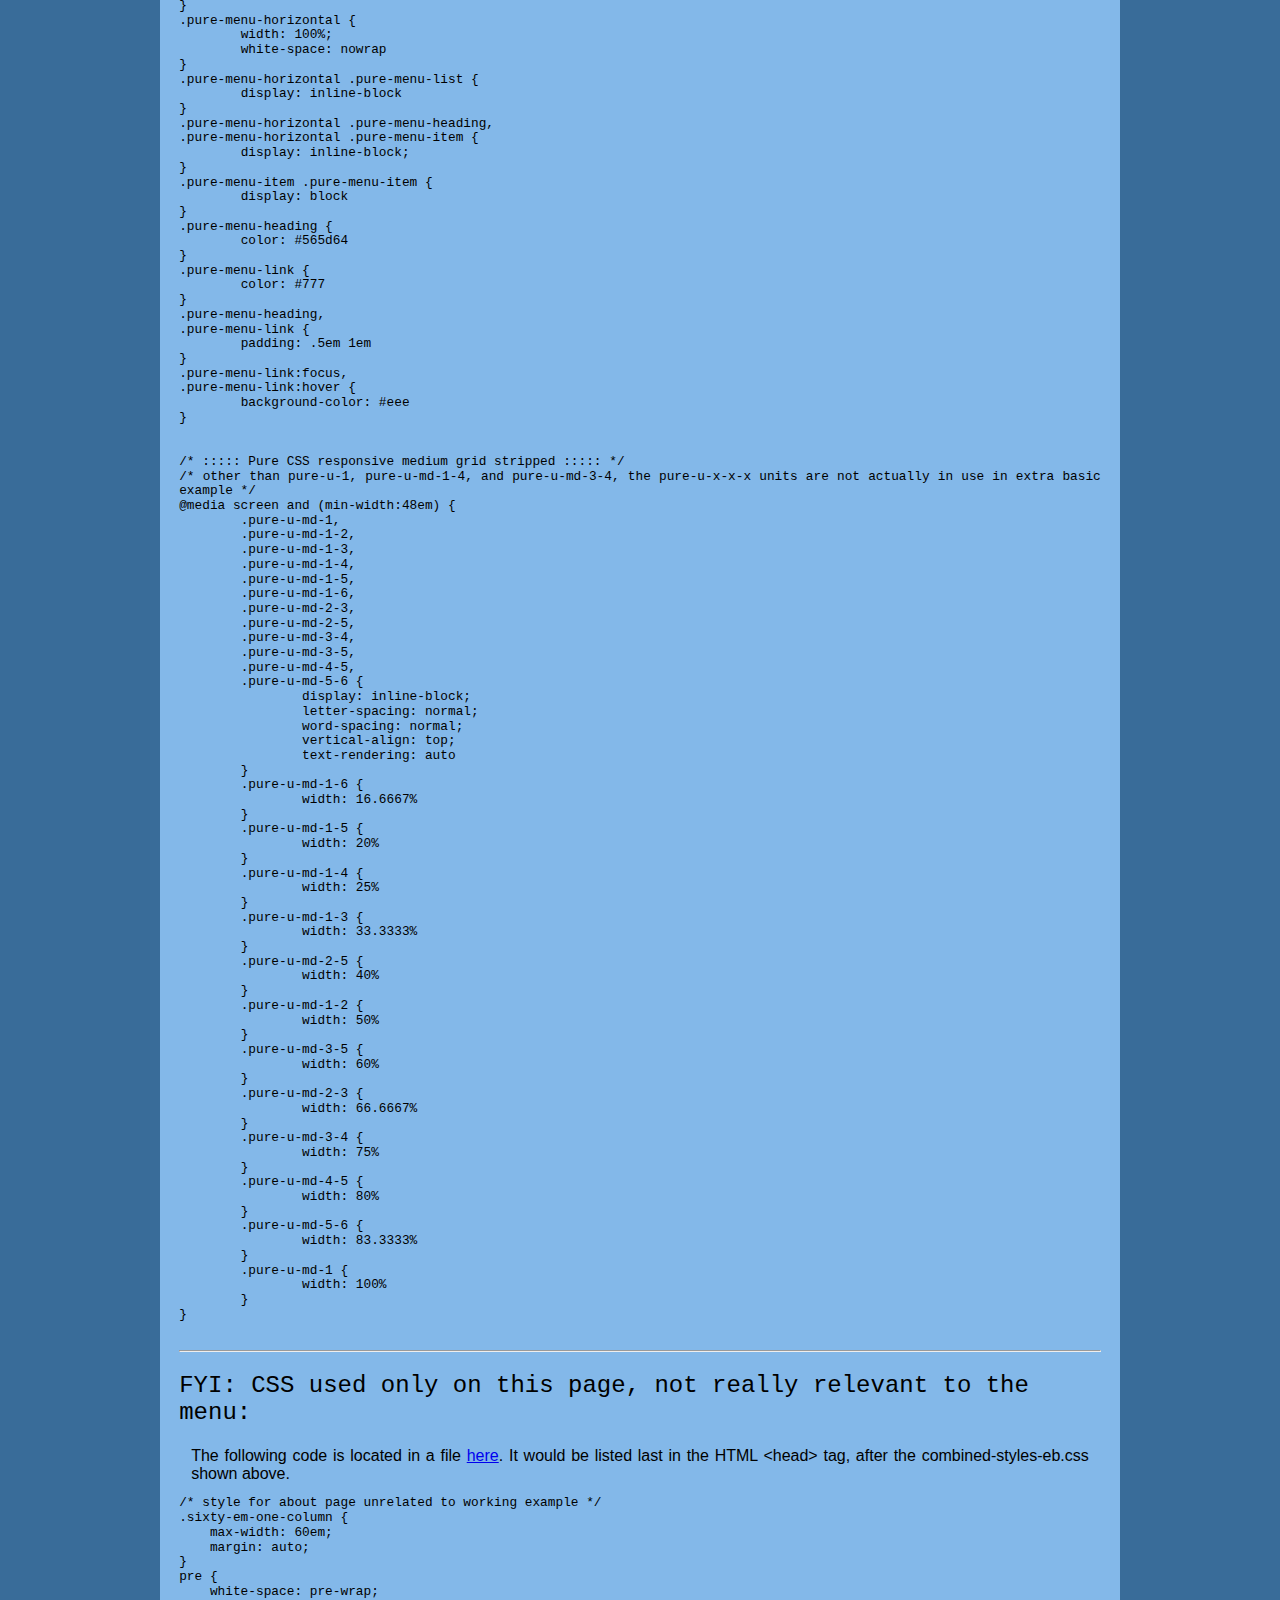
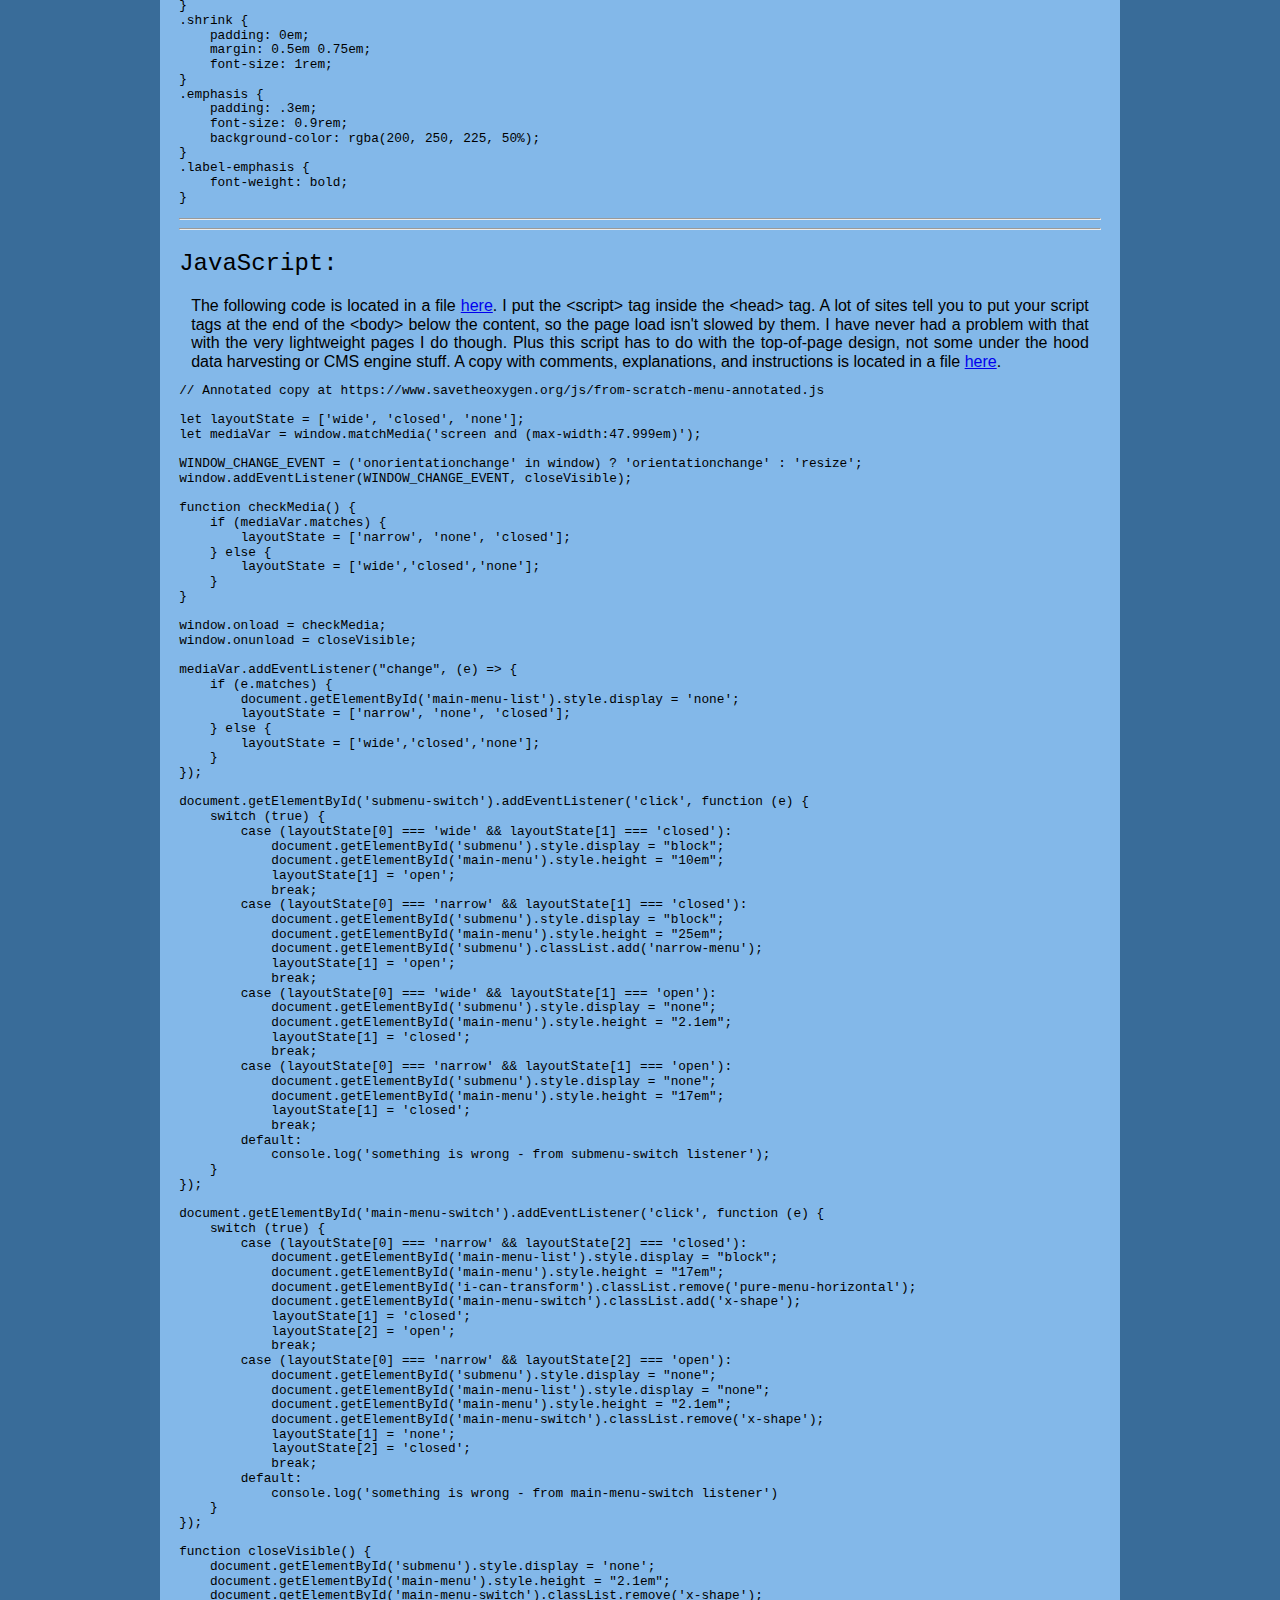
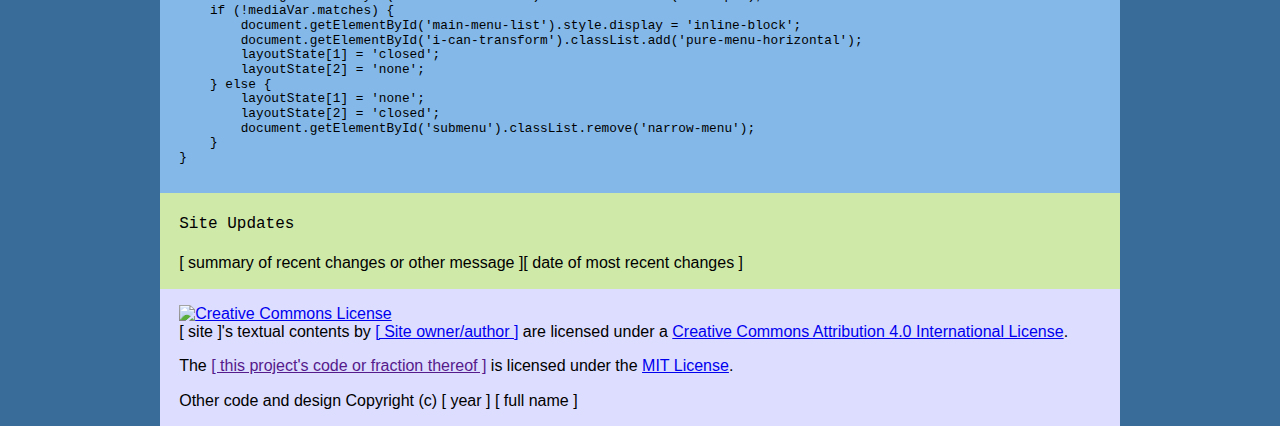
==== commit b9cea335: "additions to browser facing explanation and documentation" ====
--- a/about.html
+++ b/about.html
@@ -30,18 +30,18 @@
                 <ul id="main-menu-list" class="pure-menu-list">
                     <li class="pure-menu-item"><a class="pure-menu-link" href="full-set-pure.html">Full Set PureCSS</a>
                     </li>
-                    <li class="pure-menu-item"><a class="pure-menu-link" href="page-b.html">Page Alpha</a></li>
-                    <li class="pure-menu-item"><a class="pure-menu-link" href="page-b.html">Page Beta</a></li>
-                    <li class="pure-menu-item"><a class="pure-menu-link" href="page-b.html">Page Gamma</a></li>
+                    <li class="pure-menu-item"><a class="pure-menu-link" href="index.html">Page Alpha</a></li>
+                    <li class="pure-menu-item"><a class="pure-menu-link" href="index.html">Page Beta</a></li>
+                    <li class="pure-menu-item"><a class="pure-menu-link" href="index.html">Page Gamma</a></li>
                     <li class="submenu-heading pure-menu-item">
                         <span class="pure-menu-link" id="submenu-switch">More</span>
                         <ul class="pure-menu-list" id="submenu">
                             <li class="submenu-item pure-menu-item"><a class="submenu-link pure-menu-link"
-                                    href="page-b.html">Page Delta</a></li>
+                                    href="index.html">Page Delta</a></li>
                             <li class="submenu-item pure-menu-item"><a class="submenu-link pure-menu-link"
-                                    href="page-b.html">Page Epsilon</a></li>
+                                    href="index.html">Page Epsilon</a></li>
                             <li class="submenu-item pure-menu-item"><a class="submenu-link pure-menu-link"
-                                    href="page-b.html">Page Zeta</a></li>
+                                    href="index.html">Page Zeta</a></li>
                         </ul>
                     </li>
                     <li class="pure-menu-item"><a class="pure-menu-link bandwidth-switch" href="about.html">About
@@ -65,7 +65,8 @@
                 <p class="shrink">Any combination of open menus and window sizes will collapse to closed if the window
                     size is changed, if the screen
                     orientation is changed, if you navigate to another page, or if you use the browser's forward or back
-                    button to leave the page.
+                    button to leave the page. It is necessary to have at least two pages to fully test the menu behavior and 
+                    script to assess the issues around navigation/back/forward behavior.
                 </p>
                 <h3>Compatibility</h3>
                 <p class="shrink">As far as I can tell, this website works the same across all tested browsers (except
@@ -244,8 +245,8 @@
 
             <section>
                 <h2>CSS:</h2>
-                <p class="shrink">The following code is located in a file at <a
-                        href="css/combined-styles-eb.css">https://www.cooperdozier.com/css/combined-styles-eb.css</a>.
+                <p class="shrink">The following code is located in a file <a
+                        href="css/combined-styles-eb.css">here</a>.
                     It should be referenced second in the HTML &lt;head&gt; tag, after the purecss-extra-basic.css shown
                     below.</p>
                 <pre>
@@ -378,8 +379,8 @@
 
                 <hr>
                 <h2>More CSS:</h2>
-                <p class="shrink">The following code is located in a file at <a
-                        href="css/purecss-extra-basic.css">https://www.cooperdozier.com/css/purecss-extra-basic.css</a>.
+                <p class="shrink">The following code is located in a file <a
+                        href="css/purecss-extra-basic.css">here</a>.
                     It should be listed first in the HTML &lt;head&gt; tag, before the combined-styles-eb.css shown
                     above.</p>
                 <pre>
@@ -399,6 +400,8 @@
 
 /* This is an extraction of purecss.io's Pure CSS Framework, to include just what I needed */
 /* The foundational layer of Pure CSS is Normalize.css. I think the stuff above Pure CSS Base / .pure-img is from Normalize */
+
+/* ::::: Normalize.css ::::: */
 html {
 	line-height: 1.15;
 	-webkit-text-size-adjust: 100%
@@ -444,8 +447,9 @@
 	display: none!important
 }
 
+
 /* Pure CSS base */
-/* img not actually in use in extra-basic example except creative commons icon */
+/* pure-img not actually in use in extra-basic example except creative commons icon */
 .pure-img {
 	max-width: 100%;
 	height: auto;
@@ -616,6 +620,37 @@
 	}
 }
                 </pre>
+
+                <hr>
+                <h2>FYI: CSS used only on this page, not really relevant to the menu:</h2>
+                <p class="shrink">The following code is located in a file <a
+                        href="css/about.css">here</a>.
+                    It would be listed last in the HTML &lt;head&gt; tag, after the combined-styles-eb.css shown
+                    above.</p>
+<pre>
+/* style for about page unrelated to working example */
+.sixty-em-one-column {
+    max-width: 60em;
+    margin: auto;
+}
+pre {
+    white-space: pre-wrap;
+}
+.shrink {
+    padding: 0em;
+    margin: 0.5em 0.75em;
+    font-size: 1rem;
+}
+.emphasis {
+    padding: .3em;
+    font-size: 0.9rem;
+    background-color: rgba(200, 250, 225, 50%);
+}
+.label-emphasis {
+    font-weight: bold;
+}
+</pre>
+
             </section>
 
             <hr>
@@ -623,16 +658,16 @@
 
             <section>
                 <h2>JavaScript:</h2>
-                <p class="shrink">The following code is located in a file at <a
-                        href="js/from-scratch-menu.js">https://www.cooperdozier.com/js/from-scratch-menu.js</a>.
+                <p class="shrink">The following code is located in a file <a
+                        href="js/from-scratch-menu.js">here</a>.
                     I put the &lt;script&gt; tag inside the &lt;head&gt; tag. A lot of sites tell you to put your script
                     tags at the end of the &lt;body&gt; below
                     the content, so the page load isn't slowed by them. I have never had a problem with that with the
                     very lightweight pages I do though. Plus
                     this script has to do with the top-of-page design, not some under the hood data harvesting or CMS
                     engine stuff. A copy with comments, explanations, and
-                    instructions is located in a file at <a
-                        href="js/from-scratch-menu-annotated.js">https://www.cooperdozier.com/js/from-scratch-menu-annotated.js</a>.
+                    instructions is located in a file <a
+                        href="js/from-scratch-menu-annotated.js">here</a>.
                 </p>
                 <pre>
 // Annotated copy at https://www.savetheoxygen.org/js/from-scratch-menu-annotated.js
--- a/css/purecss-extra-basic.css
+++ b/css/purecss-extra-basic.css
@@ -14,6 +14,8 @@
 
 /* This is an extraction of purecss.io's Pure CSS Framework, to include just what I needed */
 /* The foundational layer of Pure CSS is Normalize.css. I think the stuff above Pure CSS Base / .pure-img is from Normalize */
+
+/* ::::: Normalize.css ::::: */
 html {
 	line-height: 1.15;
 	-webkit-text-size-adjust: 100%
@@ -59,8 +61,9 @@
 	display: none!important
 }
 
+
 /* Pure CSS base */
-/* img not actually in use in extra-basic example except creative commons icon */
+/* pure-img not actually in use in extra-basic example except creative commons icon */
 .pure-img {
 	max-width: 100%;
 	height: auto;
--- a/css/about.css
+++ b/css/about.css
@@ -15,4 +15,7 @@
     padding: .3em;
     font-size: 0.9rem;
     background-color: rgba(200, 250, 225, 50%);
+}
+.label-emphasis {
+    font-weight: bold;
 }